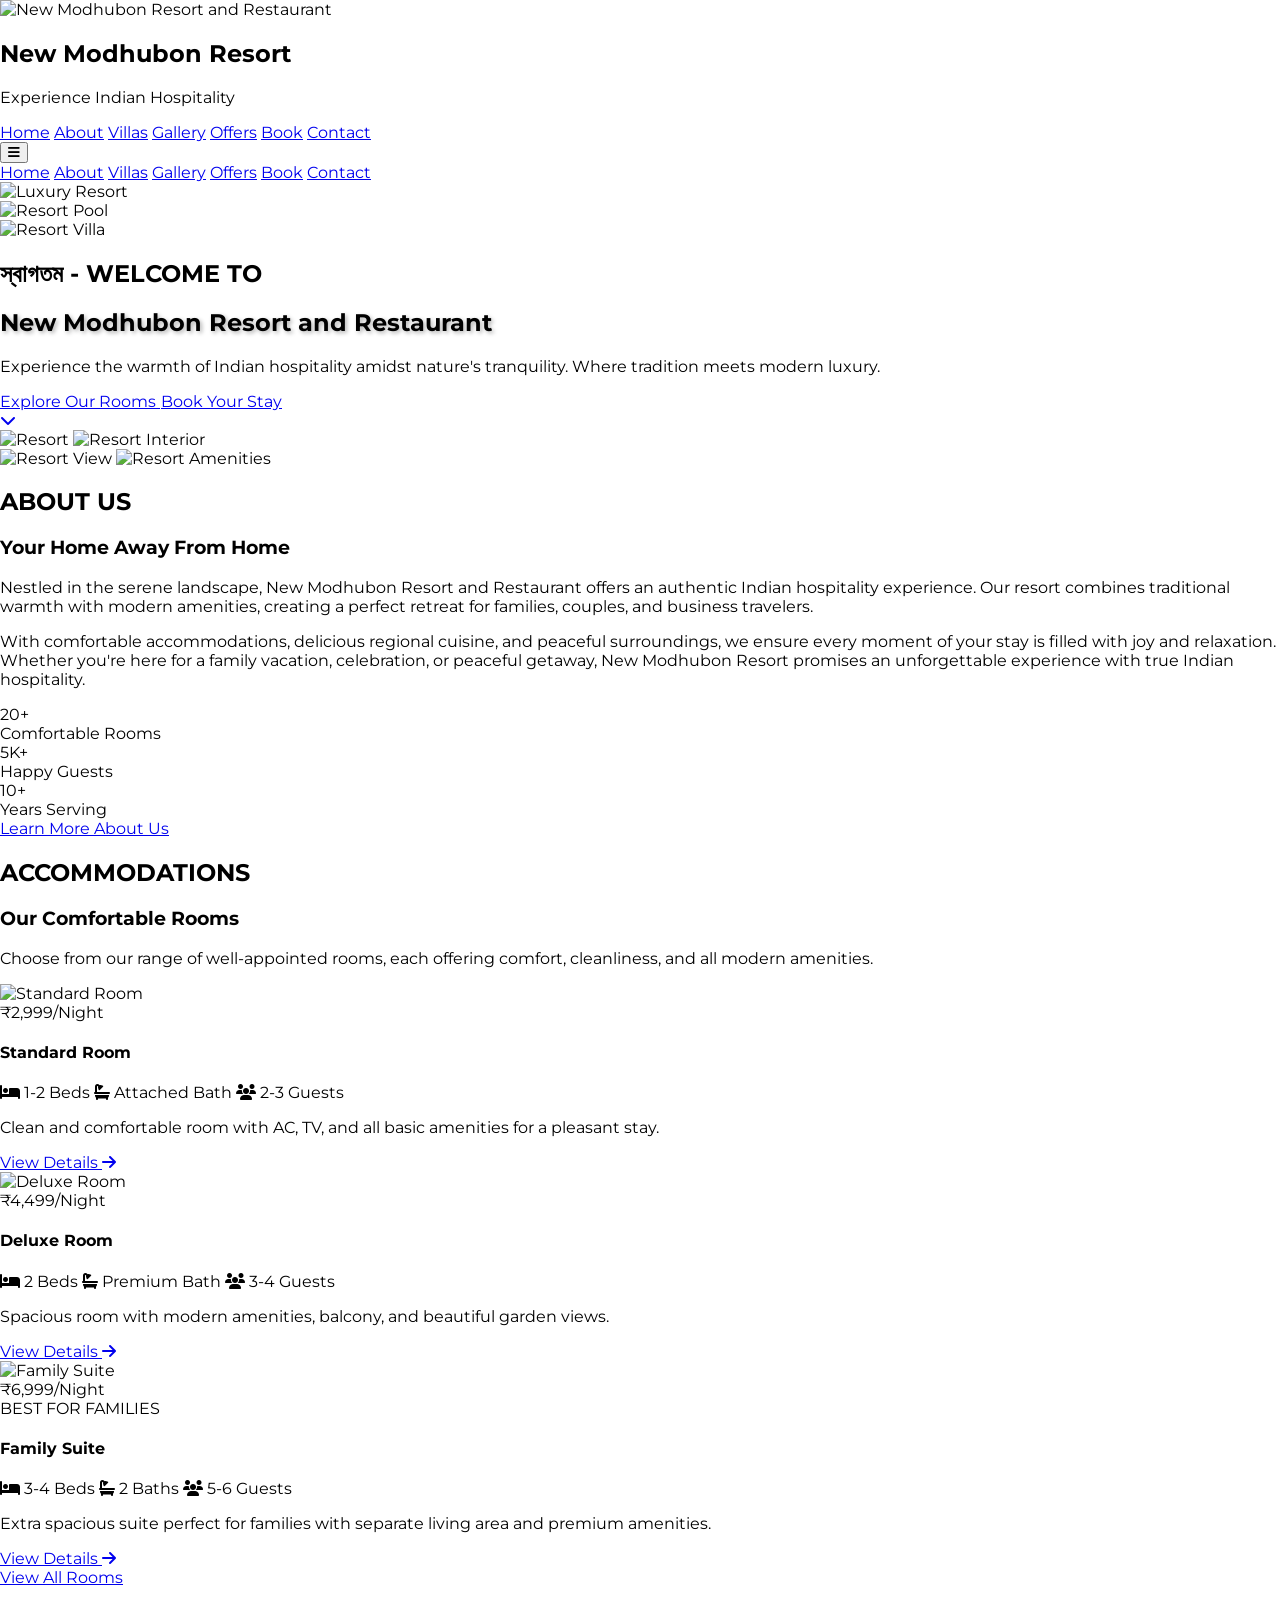
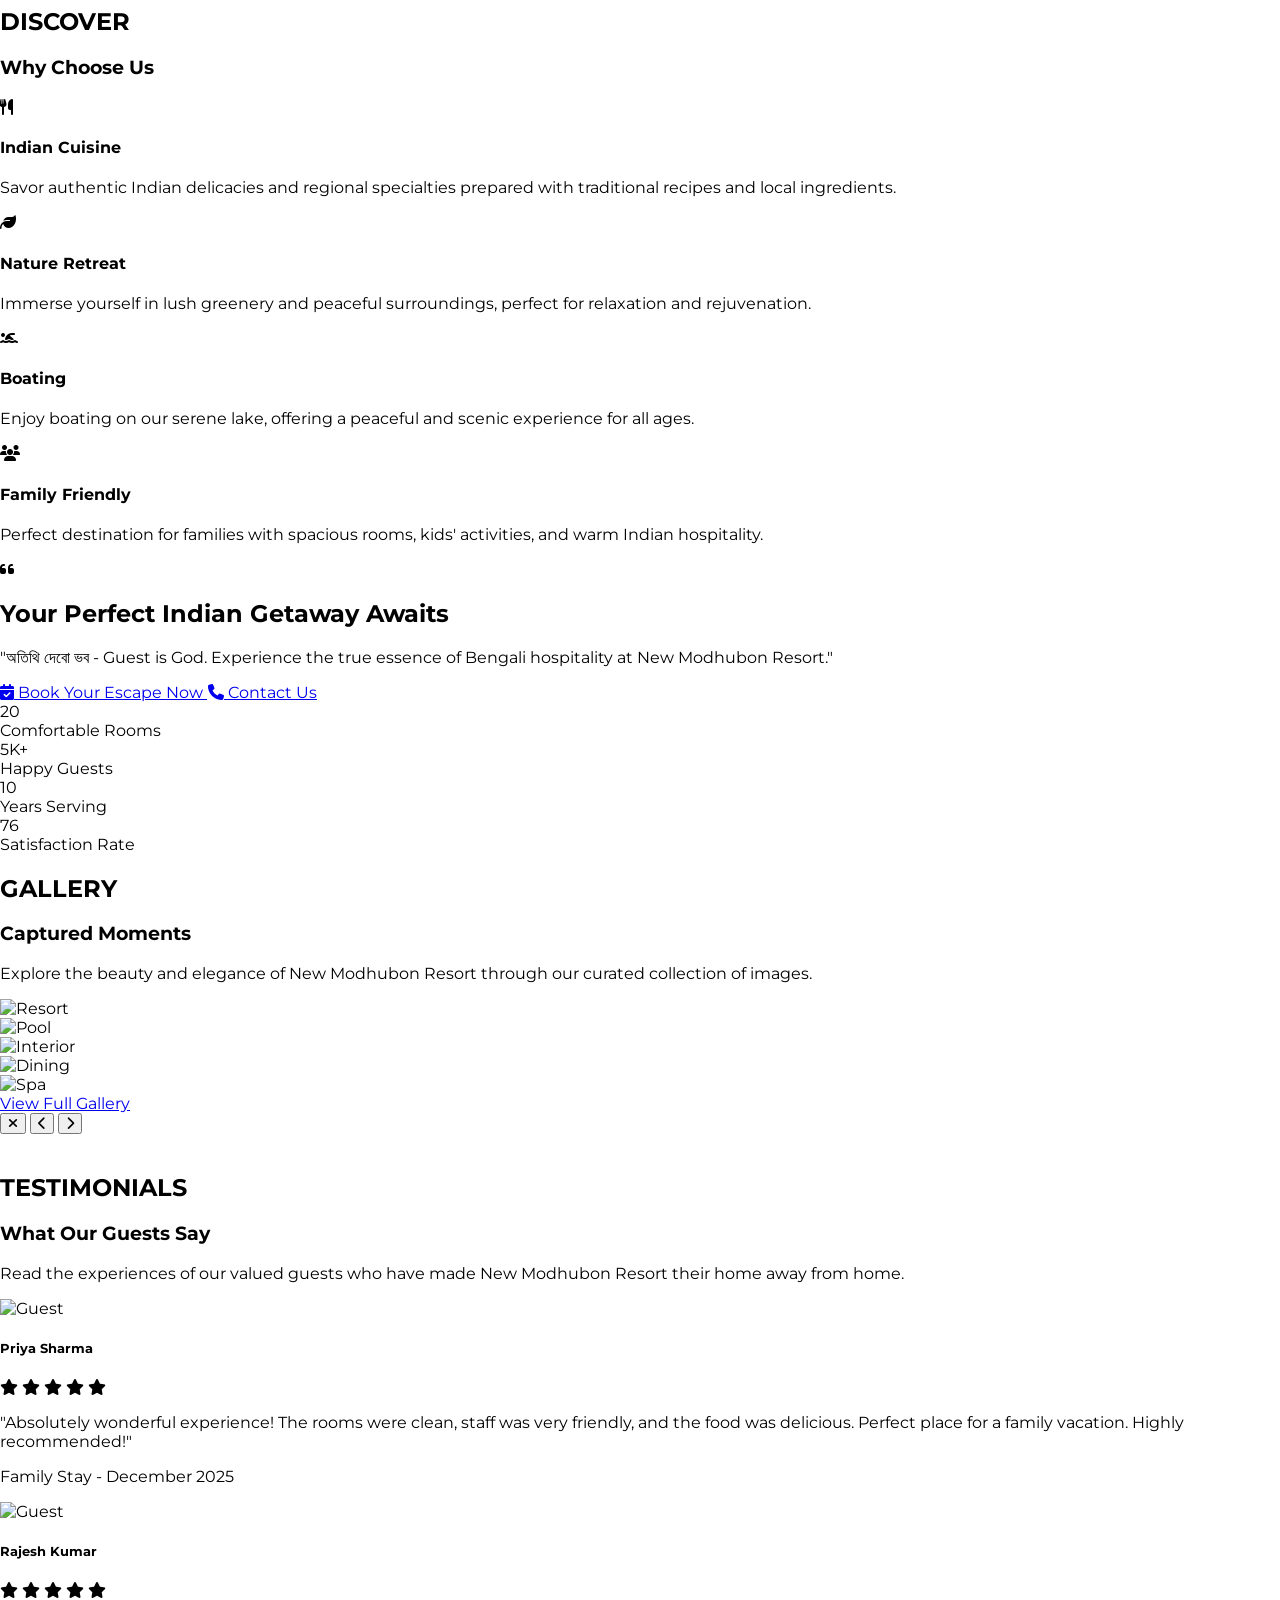
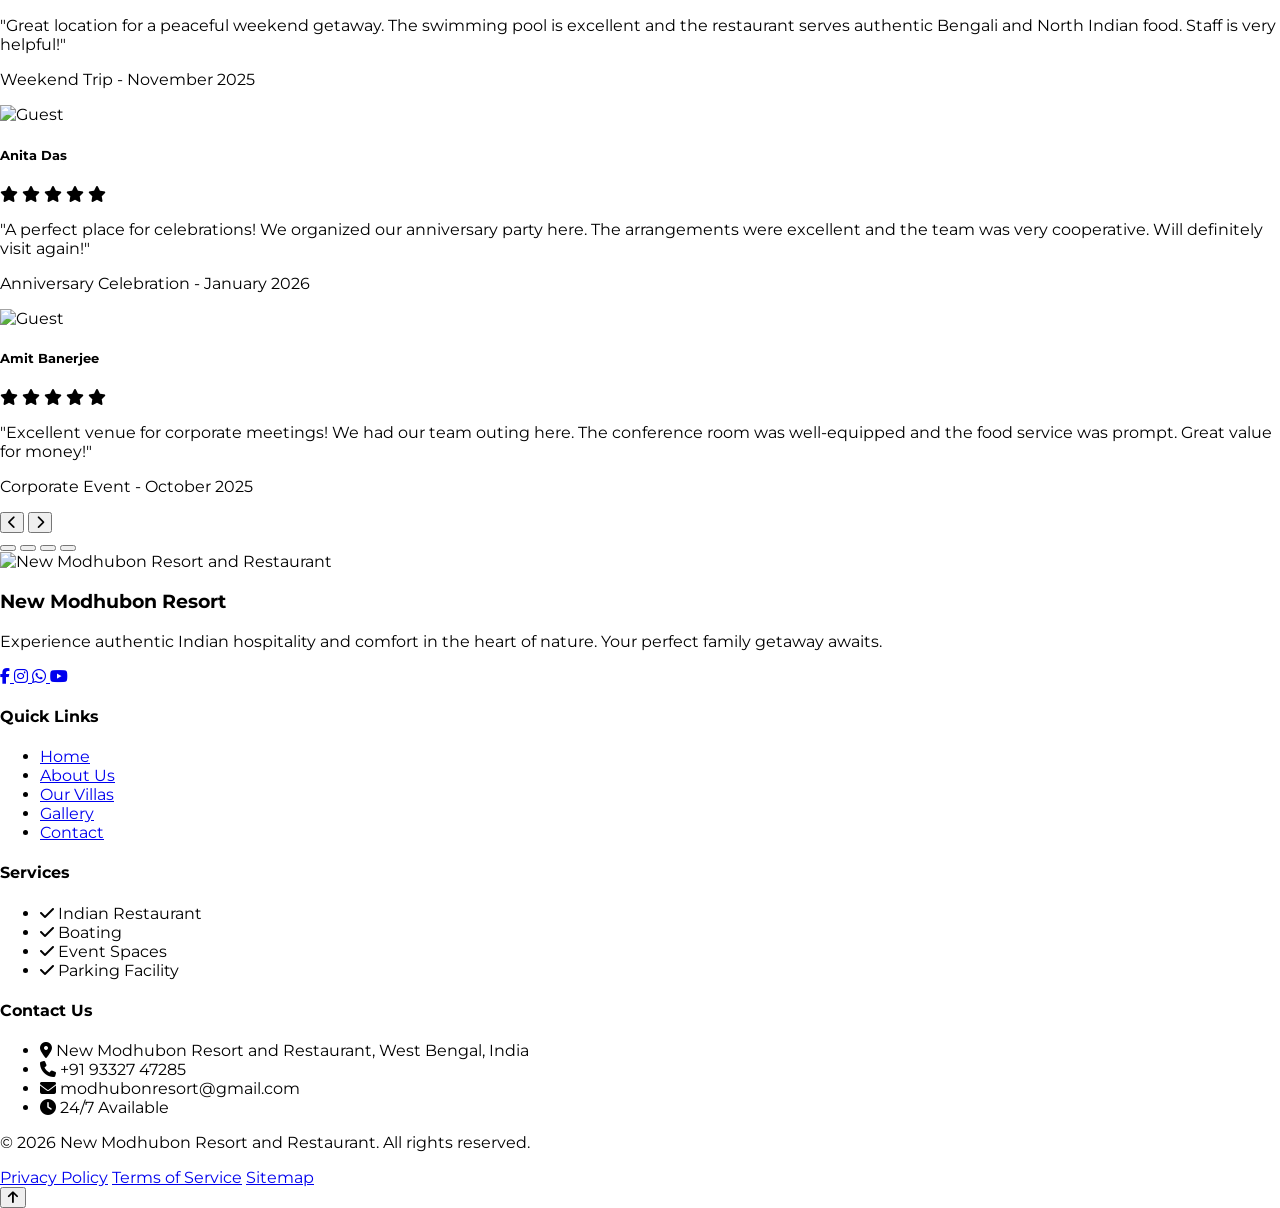
==== index.html @ d14b1fb0 "Initial commit" ====
<!DOCTYPE html>
<html lang="en">
<head>    <meta charset="UTF-8">
    <meta name="viewport" content="width=device-width, initial-scale=1.0">
    <meta name="description" content="New Modhubon Resort and Restaurant - Experience authentic Indian hospitality in West Bengal. Comfortable rooms, delicious cuisine, and peaceful surroundings for your perfect family getaway.">
    <meta name="keywords" content="Modhubon Resort and Restaurant, West Bengal Resort, Indian Resort, Family Resort, Restaurant, Accommodation, Holiday">
    <meta name="author" content="New Modhubon Resort and Restaurant">
    <title>New Modhubon Resort and Restaurant - Experience Indian Hospitality</title>
    
    <!-- Tailwind CSS CDN -->
    <script src="https://cdn.tailwindcss.com"></script>
    
    <!-- Google Fonts - Premium Fonts -->
    <link rel="preconnect" href="https://fonts.googleapis.com">
    <link rel="preconnect" href="https://fonts.gstatic.com" crossorigin>
    <link href="https://fonts.googleapis.com/css2?family=Playfair+Display:wght@400;500;600;700;800&family=Montserrat:wght@300;400;500;600;700&family=Cormorant+Garamond:wght@300;400;500;600;700&display=swap" rel="stylesheet">
    
    <!-- Font Awesome -->
    <link rel="stylesheet" href="https://cdnjs.cloudflare.com/ajax/libs/font-awesome/6.5.1/css/all.min.css">
      <!-- AOS Animation Library -->
    <link href="https://unpkg.com/aos@2.3.1/dist/aos.css" rel="stylesheet">
    
    <!-- Custom CSS -->
    <link rel="stylesheet" href="assets/css/custom.css">
    <link rel="stylesheet" href="style.css">
      <script>
        tailwind.config = {
            theme: {
                extend: {
                    colors: {
                        // Updated color scheme based on resort branding
                        primary: '#8B4513',      // Saddle Brown (Earth tone)
                        secondary: '#D2691E',    // Chocolate (Warm brown)
                        accent: '#DAA520',       // Goldenrod (Gold accent)
                        dark: '#654321',         // Dark Brown
                        light: '#F5DEB3',        // Wheat (Beige/Cream)
                        forest: '#228B22',       // Forest Green (Natural accent)
                    },
                    fontFamily: {
                        'display': ['Playfair Display', 'serif'],
                        'body': ['Montserrat', 'sans-serif'],
                        'elegant': ['Cormorant Garamond', 'serif'],
                    }
                }
            }
        }
    </script>
</head>
<body class="bg-gray-50">
    
    <!-- Preloader -->
    <div id="preloader" class="fixed inset-0 bg-gradient-to-br from-primary via-dark to-primary z-[100] flex items-center justify-center">
        <div class="text-center">
            <div class="relative">
                <div class="w-24 h-24 border-4 border-accent border-t-transparent rounded-full animate-spin mx-auto mb-6"></div>
                <div class="absolute inset-0 flex items-center justify-center">
                    <i class="fas fa-spa text-accent text-3xl animate-pulse"></i>
                </div>
            </div>
            <h2 class="font-display text-3xl text-accent mb-2">New Modhubon Resort and Restaurant</h2>
            <p class="text-white font-body">Loading your perfect escape...</p>
        </div>
    </div>
      <!-- Navigation -->
    <nav id="navbar" class="fixed w-full z-50 transition-all duration-300 overflow-hidden bg-dark bg-opacity-95 backdrop-blur-sm">
        <div class="w-full px-4 sm:px-6 lg:px-8">            <div class="flex items-center justify-between h-20 sm:h-24 max-w-7xl mx-auto"><!-- Logo -->                <div class="flex items-center space-x-2 sm:space-x-3">
                    <img src="img/NMB.jpeg" alt="New Modhubon Resort and Restaurant" class="h-16 sm:h-20 w-auto">
                    <div class="text-white">
                        <h1 class="font-display text-sm sm:text-base md:text-lg font-bold tracking-wide">New Modhubon Resort</h1>
                        <p class="text-xs font-light text-accent hidden sm:block">Experience Indian Hospitality</p>
                    </div>
                </div>
                  <!-- Desktop Menu -->
                <div class="hidden md:flex items-center space-x-8">
                    <a href="index.html#home" class="text-white hover:text-accent transition font-medium">Home</a>
                    <a href="index.html#about" class="text-white hover:text-accent transition font-medium">About</a>
                    <a href="index.html#explore" class="text-white hover:text-accent transition font-medium">Villas</a>
                    <a href="index.html#gallery" class="text-white hover:text-accent transition font-medium">Gallery</a>
                    <a href="offers.html" class="text-white hover:text-accent transition font-medium">Offers</a>
                    <a href="booking.html" class="text-white hover:text-accent transition font-medium">Book</a>
                    <a href="contact.html" data-open-contact class="text-white hover:text-accent transition font-medium">Contact</a>
                </div>
                
                <!-- Mobile Menu Button -->
                <div class="md:hidden">
                    <button id="mobile-menu-button" class="text-white focus:outline-none">
                        <i class="fas fa-bars text-2xl"></i>
                    </button>
                </div>
            </div>
        </div>        
        <!-- Mobile Menu -->
        <div id="mobile-menu" class="hidden md:hidden bg-dark bg-opacity-95 backdrop-blur-sm w-full">
            <div class="px-4 pt-2 pb-4 space-y-3 max-w-7xl mx-auto">
                <a href="index.html#home" class="block text-white hover:text-accent transition font-medium py-2">Home</a>
                <a href="index.html#about" class="block text-white hover:text-accent transition font-medium py-2">About</a>
                <a href="index.html#explore" class="block text-white hover:text-accent transition font-medium py-2">Villas</a>
                <a href="index.html#gallery" class="block text-white hover:text-accent transition font-medium py-2">Gallery</a>
                <a href="offers.html" class="block text-white hover:text-accent transition font-medium py-2">Offers</a>
                <a href="booking.html" class="block text-white hover:text-accent transition font-medium py-2">Book</a>
                <a href="contact.html" data-open-contact class="block text-white hover:text-accent transition font-medium py-2">Contact</a>
            </div>
        </div>
    </nav>

<!-- Hero Section -->
<section id="home" class="relative h-screen flex items-center justify-center overflow-hidden w-full">    <!-- Background Slider -->
    <div class="absolute inset-0 z-0 w-full">        <div class="hero-slider relative w-full h-full">
            <div class="hero-slide active absolute inset-0 transition-opacity duration-1000">
                <img src="img/NMB.jpeg" alt="Luxury Resort" class="w-full h-full object-cover">
                <div class="absolute inset-0 bg-black bg-opacity-40"></div>
            </div>
            <div class="hero-slide absolute inset-0 transition-opacity duration-1000 opacity-0">
                <img src="assets/4.jpg" alt="Resort Pool" class="w-full h-full object-cover">
                <div class="absolute inset-0 bg-black bg-opacity-40"></div>
            </div>
            <div class="hero-slide absolute inset-0 transition-opacity duration-1000 opacity-0">
                <img src="assets/5.jpg" alt="Resort Villa" class="w-full h-full object-cover">
                <div class="absolute inset-0 bg-black bg-opacity-40"></div>
            </div>
        </div>
    </div><!-- Hero Content -->
    <div class="relative z-10 text-center text-white px-4 sm:px-6 lg:px-8 max-w-5xl mx-auto w-full">        <div data-aos="fade-down">
            <h2 class="font-elegant text-accent text-sm sm:text-base md:text-lg mb-3 sm:mb-4 tracking-widest">স্বাগতম - WELCOME TO</h2>
        </div>        <div data-aos="fade-up" data-aos-delay="200">
            <h1 class="font-display text-3xl sm:text-4xl md:text-5xl lg:text-6xl font-bold mb-4 sm:mb-6 text-shadow leading-tight">
                New Modhubon Resort and Restaurant
            </h1>
        </div>
        <div data-aos="fade-up" data-aos-delay="400">
            <p class="font-body text-sm sm:text-base md:text-lg mb-6 sm:mb-
            
            8 text-gray-100 max-w-3xl mx-auto leading-relaxed px-2">
                Experience the warmth of Indian hospitality amidst nature's tranquility. Where tradition meets modern luxury.
            </p>
        </div>        <div data-aos="fade-up" data-aos-delay="600" class="flex flex-col sm:flex-row gap-3 sm:gap-4 justify-center items-center px-4">
            <a href="#explore" class="w-full sm:w-auto bg-accent text-dark px-6 sm:px-8 py-3 sm:py-4 rounded-full font-semibold text-base sm:text-lg hover:bg-yellow-500 transition transform hover:scale-105 shadow-xl">
                Explore Our Rooms
            </a>
            <a href="booking.html" class="w-full sm:w-auto glass-effect text-white px-6 sm:px-8 py-3 sm:py-4 rounded-full font-semibold text-base sm:text-lg hover:bg-white hover:text-dark transition transform hover:scale-105">
                Book Your Stay
            </a>
        </div>
    </div>
    
    <!-- Scroll Indicator -->
    <div class="absolute bottom-10 left-1/2 transform -translate-x-1/2 z-10 animate-bounce">
        <a href="#features" class="text-white">
            <i class="fas fa-chevron-down text-3xl"></i>
        </a>
    </div>
</section>

<!-- About Section -->
<section id="about" class="py-20 bg-light">
    <div class="max-w-7xl mx-auto px-4 sm:px-6 lg:px-8">
        <div class="grid grid-cols-1 lg:grid-cols-2 gap-12 items-center">            <!-- Image Grid -->
            <div class="relative" data-aos="fade-right">
                <div class="grid grid-cols-2 gap-4">
                    <div class="space-y-4">
                        <img src="assets/1.jpg" alt="Resort" class="rounded-lg shadow-lg w-full h-64 object-cover hover-scale">
                        <img src="assets/2.jpg" alt="Resort Interior" class="rounded-lg shadow-lg w-full h-80 object-cover hover-scale">
                    </div>
                    <div class="space-y-4 pt-8">
                        <img src="assets/5.jpg" alt="Resort View" class="rounded-lg shadow-lg w-full h-80 object-cover hover-scale">
                        <img src="assets/4.jpg" alt="Resort Amenities" class="rounded-lg shadow-lg w-full h-64 object-cover hover-scale">
                    </div>
                </div>
                <!-- Decorative Element -->
                <div class="absolute -bottom-6 -right-6 w-48 h-48 bg-accent opacity-20 rounded-full -z-10"></div>
            </div><!-- Content -->
            <div data-aos="fade-left">
                <h2 class="font-elegant text-accent text-lg sm:text-xl mb-3 tracking-widest">ABOUT US</h2>
                <h3 class="font-display text-3xl sm:text-4xl md:text-5xl text-dark font-bold mb-4 sm:mb-6">Your Home Away From Home</h3>
                <div class="w-24 h-1 bg-accent mb-4 sm:mb-6"></div>
                
                <p class="text-gray-700 text-base sm:text-lg leading-relaxed mb-4 sm:mb-6">
                    Nestled in the serene landscape, New Modhubon Resort and Restaurant offers an authentic Indian hospitality experience. Our resort combines traditional warmth with modern amenities, creating a perfect retreat for families, couples, and business travelers.
                </p>
                  <p class="text-gray-700 text-base sm:text-lg leading-relaxed mb-6 sm:mb-8">
                    With comfortable accommodations, delicious regional cuisine, and peaceful surroundings, we ensure every moment of your stay is filled with joy and relaxation. Whether you're here for a family vacation, celebration, or peaceful getaway, New Modhubon Resort promises an unforgettable experience with true Indian hospitality.
                </p>
                
                <!-- Stats -->
                <div class="grid grid-cols-3 gap-3 sm:gap-6 mb-6 sm:mb-8">
                    <div class="text-center">
                        <div class="font-display text-3xl sm:text-4xl text-accent font-bold mb-1 sm:mb-2">20+</div>
                        <div class="text-gray-600 font-medium text-xs sm:text-sm md:text-base">Comfortable Rooms</div>
                    </div>
                    <div class="text-center">
                        <div class="font-display text-3xl sm:text-4xl text-accent font-bold mb-1 sm:mb-2">5K+</div>
                        <div class="text-gray-600 font-medium text-xs sm:text-sm md:text-base">Happy Guests</div>
                    </div>
                    <div class="text-center">
                        <div class="font-display text-3xl sm:text-4xl text-accent font-bold mb-1 sm:mb-2">10+</div>
                        <div class="text-gray-600 font-medium text-xs sm:text-sm md:text-base">Years Serving</div>
                    </div>
                </div>
                
                <a href="about.html" class="inline-block bg-primary text-white px-6 sm:px-8 py-2 sm:py-3 rounded-full font-semibold text-sm sm:text-base hover:bg-dark transition transform hover:scale-105">
                    Learn More About Us
                </a>
            </div>
        </div>
    </div>
</section>

<!-- Villas Section -->
<section id="explore" class="py-20 bg-white">
    <div class="max-w-7xl mx-auto px-4 sm:px-6 lg:px-8">        <!-- Section Header -->
        <div class="text-center mb-16" data-aos="fade-up">
            <h2 class="font-elegant text-accent text-xl mb-3 tracking-widest">ACCOMMODATIONS</h2>
            <h3 class="font-display text-4xl md:text-5xl text-dark font-bold mb-4">Our Comfortable Rooms</h3>
            <div class="w-24 h-1 bg-accent mx-auto mb-6"></div>
            <p class="text-gray-600 text-lg max-w-3xl mx-auto">
                Choose from our range of well-appointed rooms, each offering comfort, cleanliness, and all modern amenities.
            </p>
        </div>
        
        <!-- Villas Grid -->
        <div class="grid grid-cols-1 md:grid-cols-2 lg:grid-cols-3 gap-8">            <!-- Villa 1 -->
            <div class="group rounded-lg overflow-hidden shadow-lg hover:shadow-2xl transition duration-300" data-aos="fade-up" data-aos-delay="100">
                <div class="relative overflow-hidden h-64">
                    <img src="assets/10.jpg" alt="Standard Room" class="w-full h-full object-cover group-hover:scale-110 transition duration-500">
                    <div class="absolute top-4 right-4 bg-accent text-dark px-4 py-2 rounded-full font-semibold">
                        ₹2,999/Night
                    </div>
                </div><div class="p-6 bg-white">
                    <h4 class="font-display text-xl sm:text-2xl text-dark mb-2">Standard Room</h4>
                    <div class="flex flex-wrap items-center text-gray-600 mb-4 gap-2 sm:gap-4 text-sm sm:text-base">
                        <span class="flex items-center"><i class="fas fa-bed text-accent mr-1 sm:mr-2"></i> 1-2 Beds</span>
                        <span class="flex items-center"><i class="fas fa-bath text-accent mr-1 sm:mr-2"></i> Attached Bath</span>
                        <span class="flex items-center"><i class="fas fa-users text-accent mr-1 sm:mr-2"></i> 2-3 Guests</span>
                    </div>
                    <p class="text-gray-600 mb-4 leading-relaxed text-sm sm:text-base">
                        Clean and comfortable room with AC, TV, and all basic amenities for a pleasant stay.
                    </p>
                    <a href="our-villas.html" class="inline-flex items-center text-primary font-semibold hover:text-accent transition text-sm sm:text-base">
                        View Details <i class="fas fa-arrow-right ml-2"></i>
                    </a>
                </div>
            </div>
              <!-- Villa 2 -->
            <div class="group rounded-lg overflow-hidden shadow-lg hover:shadow-2xl transition duration-300" data-aos="fade-up" data-aos-delay="200">
                <div class="relative overflow-hidden h-64">
                    <img src="assets/2.jpg" alt="Deluxe Room" class="w-full h-full object-cover group-hover:scale-110 transition duration-500">
                    <div class="absolute top-4 right-4 bg-accent text-dark px-4 py-2 rounded-full font-semibold">
                        ₹4,499/Night
                    </div>
                </div><div class="p-6 bg-white">
                    <h4 class="font-display text-xl sm:text-2xl text-dark mb-2">Deluxe Room</h4>
                    <div class="flex flex-wrap items-center text-gray-600 mb-4 gap-2 sm:gap-4 text-sm sm:text-base">
                        <span class="flex items-center"><i class="fas fa-bed text-accent mr-1 sm:mr-2"></i> 2 Beds</span>
                        <span class="flex items-center"><i class="fas fa-bath text-accent mr-1 sm:mr-2"></i> Premium Bath</span>
                        <span class="flex items-center"><i class="fas fa-users text-accent mr-1 sm:mr-2"></i> 3-4 Guests</span>
                    </div>
                    <p class="text-gray-600 mb-4 leading-relaxed text-sm sm:text-base">
                        Spacious room with modern amenities, balcony, and beautiful garden views.
                    </p>
                    <a href="our-villas.html" class="inline-flex items-center text-primary font-semibold hover:text-accent transition text-sm sm:text-base">
                        View Details <i class="fas fa-arrow-right ml-2"></i>
                    </a>
                </div>
            </div>
            
            <!-- Villa 3 -->
            <div class="group rounded-lg overflow-hidden shadow-lg hover:shadow-2xl transition duration-300" data-aos="fade-up" data-aos-delay="300">
                <div class="relative overflow-hidden h-64">
                    <img src="assets/8.jpg" alt="Family Suite" class="w-full h-full object-cover group-hover:scale-110 transition duration-500">
                    <div class="absolute top-4 right-4 bg-accent text-dark px-4 py-2 rounded-full font-semibold">
                        ₹6,999/Night
                    </div>
                    <div class="absolute top-4 left-4 bg-dark text-accent px-4 py-2 rounded-full font-semibold text-sm">
                        BEST FOR FAMILIES
                    </div>
                </div>                <div class="p-6 bg-white">
                    <h4 class="font-display text-xl sm:text-2xl text-dark mb-2">Family Suite</h4>
                    <div class="flex flex-wrap items-center text-gray-600 mb-4 gap-2 sm:gap-4 text-sm sm:text-base">
                        <span class="flex items-center"><i class="fas fa-bed text-accent mr-1 sm:mr-2"></i> 3-4 Beds</span>
                        <span class="flex items-center"><i class="fas fa-bath text-accent mr-1 sm:mr-2"></i> 2 Baths</span>
                        <span class="flex items-center"><i class="fas fa-users text-accent mr-1 sm:mr-2"></i> 5-6 Guests</span>
                    </div>
                    <p class="text-gray-600 mb-4 leading-relaxed text-sm sm:text-base">
                        Extra spacious suite perfect for families with separate living area and premium amenities.
                    </p>
                    <a href="our-villas.html" class="inline-flex items-center text-primary font-semibold hover:text-accent transition text-sm sm:text-base">
                        View Details <i class="fas fa-arrow-right ml-2"></i>
                    </a>
                </div>
            </div>
        </div>
          <!-- View All Button -->
        <div class="text-center mt-12" data-aos="fade-up">
            <a href="our-villas.html" class="inline-block bg-primary text-white px-10 py-4 rounded-full font-semibold text-lg hover:bg-dark transition transform hover:scale-105 shadow-lg">
                View All Rooms
            </a>
        </div>
    </div>
</section>

<!-- Packages moved to offers.html -->

<!-- Features Section -->
<section id="features" class="py-20 bg-white">
    <div class="max-w-7xl mx-auto px-4 sm:px-6 lg:px-8">
        <!-- Section Header -->
        <div class="text-center mb-16" data-aos="fade-up">
            <h2 class="font-elegant text-accent text-xl mb-3 tracking-widest">DISCOVER</h2>
            <h3 class="font-display text-4xl md:text-5xl text-dark font-bold mb-4">Why Choose Us</h3>
            <div class="w-24 h-1 bg-accent mx-auto"></div>
        </div>
        
        <!-- Features Grid -->
        <div class="grid grid-cols-1 md:grid-cols-2 lg:grid-cols-4 gap-8">            <!-- Feature 1 -->
            <div class="text-center p-6 rounded-lg hover:shadow-xl transition duration-300" data-aos="fade-up" data-aos-delay="100">
                <div class="w-20 h-20 bg-primary rounded-full flex items-center justify-center mx-auto mb-6 animate-float">
                    <i class="fas fa-utensils text-accent text-3xl"></i>
                </div>
                <h4 class="font-display text-2xl text-dark mb-3">Indian Cuisine</h4>
                <p class="text-gray-600 leading-relaxed">Savor authentic Indian delicacies and regional specialties prepared with traditional recipes and local ingredients.</p>
            </div>
            
            <!-- Feature 2 -->
            <div class="text-center p-6 rounded-lg hover:shadow-xl transition duration-300" data-aos="fade-up" data-aos-delay="200">
                <div class="w-20 h-20 bg-primary rounded-full flex items-center justify-center mx-auto mb-6 animate-float" style="animation-delay: 1s;">
                    <i class="fas fa-leaf text-accent text-3xl"></i>
                </div>
                <h4 class="font-display text-2xl text-dark mb-3">Nature Retreat</h4>
                <p class="text-gray-600 leading-relaxed">Immerse yourself in lush greenery and peaceful surroundings, perfect for relaxation and rejuvenation.</p>
            </div>
            
            <!-- Feature 3 -->
            <div class="text-center p-6 rounded-lg hover:shadow-xl transition duration-300" data-aos="fade-up" data-aos-delay="300">
                <div class="w-20 h-20 bg-primary rounded-full flex items-center justify-center mx-auto mb-6 animate-float" style="animation-delay: 2s;">
                    <i class="fas fa-swimmer text-accent text-3xl"></i>
                </div>
                <h4 class="font-display text-2xl text-dark mb-3">Boating</h4>
                <p class="text-gray-600 leading-relaxed">Enjoy boating on our serene lake, offering a peaceful and scenic experience for all ages.</p>
            </div>
            
            <!-- Feature 4 -->
            <div class="text-center p-6 rounded-lg hover:shadow-xl transition duration-300" data-aos="fade-up" data-aos-delay="400">
                <div class="w-20 h-20 bg-primary rounded-full flex items-center justify-center mx-auto mb-6 animate-float" style="animation-delay: 3s;">
                    <i class="fas fa-users text-accent text-3xl"></i>
                </div>
                <h4 class="font-display text-2xl text-dark mb-3">Family Friendly</h4>
                <p class="text-gray-600 leading-relaxed">Perfect destination for families with spacious rooms, kids' activities, and warm Indian hospitality.</p>
            </div>
        </div>
    </div>
</section>

<!-- CTA Section -->
<section id="cta" class="relative py-32 bg-fixed bg-cover bg-center" style="background-image: url('assets/4.jpg');">
    <div class="absolute inset-0 bg-dark opacity-80"></div>
    
    <div class="relative z-10 max-w-5xl mx-auto px-4 sm:px-6 lg:px-8 text-center text-white">
        <div data-aos="zoom-in">            <i class="fas fa-quote-left text-accent text-4xl mb-6"></i>            <h2 class="font-display text-4xl md:text-6xl font-bold mb-6 leading-tight">
                Your Perfect Indian Getaway Awaits
            </h2>            <p class="text-xl md:text-2xl text-gray-200 mb-8 font-elegant leading-relaxed">
                "অতিথি দেবো ভব - Guest is God. Experience the true essence of Bengali hospitality at New Modhubon Resort."
            </p>            <div class="flex flex-col sm:flex-row gap-6 justify-center items-center mt-12">
                <a href="booking.html" class="bg-accent text-dark px-10 py-4 rounded-full font-bold text-lg hover:bg-yellow-500 transition transform hover:scale-110 shadow-2xl">
                    <i class="fas fa-calendar-check mr-2"></i> Book Your Escape Now
                </a>
                <a href="contact.html" data-open-contact class="glass-effect text-white px-10 py-4 rounded-full font-bold text-lg hover:bg-white hover:text-dark transition transform hover:scale-110">
                    <i class="fas fa-phone mr-2"></i> Contact Us
                </a>
            </div>
        </div>
          <!-- Stats Counter -->
        <div class="grid grid-cols-2 md:grid-cols-4 gap-8 mt-20" data-aos="fade-up" data-aos-delay="200">
            <div class="text-center">
                <div class="font-display text-5xl font-bold text-accent mb-2 counter" data-target="20">0</div>
                <div class="text-gray-300 font-semibold">Comfortable Rooms</div>
            </div>
            <div class="text-center">
                <div class="font-display text-5xl font-bold text-accent mb-2"><span class="counter" data-target="5">0</span>K+</div>
                <div class="text-gray-300 font-semibold">Happy Guests</div>
            </div>
            <div class="text-center">
                <div class="font-display text-5xl font-bold text-accent mb-2 counter" data-target="10">0</div>
                <div class="text-gray-300 font-semibold">Years Serving</div>
            </div>
            <div class="text-center">
                <div class="font-display text-5xl font-bold text-accent mb-2 counter" data-target="95">0</div>
                <div class="text-gray-300 font-semibold">Satisfaction Rate</div>
            </div>
        </div>
    </div>
</section>

<!-- Gallery Preview Section -->
<section id="gallery" class="py-20 bg-white">
    <div class="max-w-7xl mx-auto px-4 sm:px-6 lg:px-8">
        <!-- Section Header -->
        <div class="text-center mb-16" data-aos="fade-up">
            <h2 class="font-elegant text-accent text-xl mb-3 tracking-widest">GALLERY</h2>
            <h3 class="font-display text-4xl md:text-5xl text-dark font-bold mb-4">Captured Moments</h3>
            <div class="w-24 h-1 bg-accent mx-auto mb-6"></div>            <p class="text-gray-600 text-lg max-w-3xl mx-auto">
                Explore the beauty and elegance of New Modhubon Resort through our curated collection of images.
            </p>
        </div>
          <!-- Gallery Grid -->
        <div class="grid grid-cols-2 md:grid-cols-4 gap-4" id="gallery-grid">
            <div class="col-span-2 row-span-2 overflow-hidden rounded-lg shadow-lg" data-aos="fade-up">
                <img src="assets/1.jpg" alt="Resort" class="gallery-image w-full h-full object-cover hover:scale-110 transition duration-500 cursor-pointer" data-index="0">
            </div>
            <div class="overflow-hidden rounded-lg shadow-lg" data-aos="fade-up" data-aos-delay="100">
                <img src="assets/9.jpg" alt="Pool" class="gallery-image w-full h-64 object-cover hover:scale-110 transition duration-500 cursor-pointer" data-index="1">
            </div>
            <div class="overflow-hidden rounded-lg shadow-lg" data-aos="fade-up" data-aos-delay="150">
                <img src="assets/11.jpeg" alt="Interior" class="gallery-image w-full h-64 object-cover hover:scale-110 transition duration-500 cursor-pointer" data-index="2">
            </div>
            <div class="overflow-hidden rounded-lg shadow-lg" data-aos="fade-up" data-aos-delay="200">
                <img src="assets/12.jpeg" alt="Dining" class="gallery-image w-full h-64 object-cover hover:scale-110 transition duration-500 cursor-pointer" data-index="3">
            </div>
            <div class="overflow-hidden rounded-lg shadow-lg" data-aos="fade-up" data-aos-delay="250">
                <img src="assets/13.jpeg" alt="Spa" class="gallery-image w-full h-64 object-cover hover:scale-110 transition duration-500 cursor-pointer" data-index="4">
            </div>
        </div>
          <!-- View All Button -->
        <div class="text-center mt-12" data-aos="fade-up">
            <a href="gallery.html" class="inline-block bg-primary text-white px-10 py-4 rounded-full font-semibold text-lg hover:bg-dark transition transform hover:scale-105 shadow-lg">
                View Full Gallery
            </a>
        </div>
    </div>
</section>

<!-- Lightbox Modal -->
<div id="lightbox" class="fixed inset-0 bg-black bg-opacity-95 z-[200] hidden items-center justify-center p-4">
    <button id="lightbox-close" class="absolute top-4 right-4 md:top-8 md:right-8 w-12 h-12 bg-white rounded-full hover:bg-accent transition z-10">
        <i class="fas fa-times text-dark text-xl"></i>
    </button>
    
    <button id="lightbox-prev" class="absolute left-4 top-1/2 -translate-y-1/2 w-12 h-12 bg-white bg-opacity-80 rounded-full hover:bg-accent transition z-10">
        <i class="fas fa-chevron-left text-dark text-xl"></i>
    </button>
    
    <button id="lightbox-next" class="absolute right-4 top-1/2 -translate-y-1/2 w-12 h-12 bg-white bg-opacity-80 rounded-full hover:bg-accent transition z-10">
        <i class="fas fa-chevron-right text-dark text-xl"></i>
    </button>
    
    <div class="max-w-7xl max-h-full w-full h-full flex flex-col items-center justify-center">
        <img id="lightbox-image" src="" alt="" class="max-w-full max-h-[80vh] object-contain rounded-lg shadow-2xl">
        <div class="mt-6 text-center">
            <p id="lightbox-caption" class="text-white text-xl font-semibold mb-2"></p>
            <p id="lightbox-counter" class="text-gray-300 text-sm"></p>
        </div>
    </div>
</div>

<!-- Contact Us Modal -->
<div id="contact-modal" class="fixed inset-0 bg-black bg-opacity-60 z-[300] hidden items-center justify-center p-4">
    <div class="w-full max-w-lg bg-white rounded-lg shadow-2xl p-6 relative">
        <button id="contact-modal-close" class="absolute top-4 right-4 w-10 h-10 bg-gray-100 rounded-full hover:bg-accent transition">
            <i class="fas fa-times text-dark"></i>
        </button>
        <h3 class="text-2xl font-display text-dark mb-4">Contact Us</h3>
        <form id="contact-modal-form" class="space-y-4">
            <div>
                <label class="block text-sm font-medium text-gray-700">Name</label>
                <input type="text" name="name" id="contact-name" required class="mt-1 block w-full border border-gray-300 rounded-md p-2" placeholder="Your name">
            </div>
            <div>
                <label class="block text-sm font-medium text-gray-700">Phone</label>
                <input type="tel" name="phone" id="contact-phone" required class="mt-1 block w-full border border-gray-300 rounded-md p-2" placeholder="Phone number">
            </div>
            <div>
                <label class="block text-sm font-medium text-gray-700">Enquiry</label>
                <textarea name="enquiry" id="contact-enquiry" required rows="4" class="mt-1 block w-full border border-gray-300 rounded-md p-2" placeholder="Write your enquiry here..."></textarea>
            </div>
            <div class="flex items-center justify-end space-x-3">
                <button type="button" id="contact-modal-cancel" class="px-4 py-2 rounded-full bg-gray-200 text-dark">Cancel</button>
                <button type="submit" id="contact-modal-submit" class="px-4 py-2 rounded-full bg-accent text-dark font-semibold">Submit</button>
            </div>
        </form>
        <div id="contact-thankyou" class="hidden text-center mt-4">
            <h4 class="text-xl font-semibold text-accent">Submit your enquiry</h4>
            <p class="text-gray-700 mt-2">Thank you! We will contact you soon.</p>
        </div>
    </div>
</div>

<!-- Testimonials Section -->
<section id="testimonials" class="py-20 bg-light">
    <div class="max-w-7xl mx-auto px-4 sm:px-6 lg:px-8">
        <!-- Section Header -->
        <div class="text-center mb-16" data-aos="fade-up">
            <h2 class="font-elegant text-accent text-xl mb-3 tracking-widest">TESTIMONIALS</h2>
            <h3 class="font-display text-4xl md:text-5xl text-dark font-bold mb-4">What Our Guests Say</h3>
            <div class="w-24 h-1 bg-accent mx-auto mb-6"></div>            <p class="text-gray-600 text-lg max-w-3xl mx-auto">
                Read the experiences of our valued guests who have made New Modhubon Resort their home away from home.
            </p>
        </div>
          <!-- Testimonials Slider -->
        <div class="relative max-w-4xl mx-auto">
            <div class="testimonials-container overflow-hidden">
                <div class="testimonials-slider flex transition-transform duration-500">                    <!-- Testimonial 1 -->
                    <div class="testimonial-slide min-w-full px-4">
                        <div class="bg-white p-8 md:p-12 rounded-xl shadow-lg hover:shadow-2xl transition duration-300" data-aos="fade-up">
                            <div class="flex items-center mb-6">
                                <img src="assets/profile.jpg" alt="Guest" class="w-20 h-20 rounded-full mr-4 object-cover">
                                <div>
                                    <h5 class="font-display text-2xl text-dark">Priya Sharma</h5>
                                    <div class="flex text-accent text-lg">
                                        <i class="fas fa-star"></i>
                                        <i class="fas fa-star"></i>
                                        <i class="fas fa-star"></i>
                                        <i class="fas fa-star"></i>
                                        <i class="fas fa-star"></i>
                                    </div>
                                </div>
                            </div>
                            <p class="text-gray-600 italic leading-relaxed mb-4 text-lg">
                                "Absolutely wonderful experience! The rooms were clean, staff was very friendly, and the food was delicious. Perfect place for a family vacation. Highly recommended!"
                            </p>
                            <p class="text-accent font-semibold">Family Stay - December 2025</p>
                        </div>
                    </div>
                    
                    <!-- Testimonial 2 -->
                    <div class="testimonial-slide min-w-full px-4">
                        <div class="bg-white p-8 md:p-12 rounded-xl shadow-lg hover:shadow-2xl transition duration-300" data-aos="fade-up" data-aos-delay="100">
                            <div class="flex items-center mb-6">
                                <img src="assets/profile.jpg" alt="Guest" class="w-20 h-20 rounded-full mr-4 object-cover">
                                <div>
                                    <h5 class="font-display text-2xl text-dark">Rajesh Kumar</h5>
                                    <div class="flex text-accent text-lg">
                                        <i class="fas fa-star"></i>
                                        <i class="fas fa-star"></i>
                                        <i class="fas fa-star"></i>
                                        <i class="fas fa-star"></i>
                                        <i class="fas fa-star"></i>
                                    </div>
                                </div>
                            </div>
                            <p class="text-gray-600 italic leading-relaxed mb-4 text-lg">
                                "Great location for a peaceful weekend getaway. The swimming pool is excellent and the restaurant serves authentic Bengali and North Indian food. Staff is very helpful!"
                            </p>
                            <p class="text-accent font-semibold">Weekend Trip - November 2025</p>
                        </div>
                    </div>
                    
                    <!-- Testimonial 3 -->
                    <div class="testimonial-slide min-w-full px-4">
                        <div class="bg-white p-8 md:p-12 rounded-xl shadow-lg hover:shadow-2xl transition duration-300" data-aos="fade-up" data-aos-delay="200">
                            <div class="flex items-center mb-6">
                                <img src="assets/profile.jpg" alt="Guest" class="w-20 h-20 rounded-full mr-4 object-cover">
                                <div>
                                    <h5 class="font-display text-2xl text-dark">Anita Das</h5>
                                    <div class="flex text-accent text-lg">
                                        <i class="fas fa-star"></i>
                                        <i class="fas fa-star"></i>
                                        <i class="fas fa-star"></i>
                                        <i class="fas fa-star"></i>
                                        <i class="fas fa-star"></i>
                                    </div>
                                </div>
                            </div>
                            <p class="text-gray-600 italic leading-relaxed mb-4 text-lg">
                                "A perfect place for celebrations! We organized our anniversary party here. The arrangements were excellent and the team was very cooperative. Will definitely visit again!"
                            </p>
                            <p class="text-accent font-semibold">Anniversary Celebration - January 2026</p>
                        </div>
                    </div>
                    
                    <!-- Testimonial 4 -->
                    <div class="testimonial-slide min-w-full px-4">
                        <div class="bg-white p-8 md:p-12 rounded-xl shadow-lg hover:shadow-2xl transition duration-300" data-aos="fade-up" data-aos-delay="300">
                            <div class="flex items-center mb-6">
                                <img src="assets/profile.jpg" alt="Guest" class="w-20 h-20 rounded-full mr-4 object-cover">
                                <div>
                                    <h5 class="font-display text-2xl text-dark">Amit Banerjee</h5>
                                    <div class="flex text-accent text-lg">
                                        <i class="fas fa-star"></i>
                                        <i class="fas fa-star"></i>
                                        <i class="fas fa-star"></i>
                                        <i class="fas fa-star"></i>
                                        <i class="fas fa-star"></i>
                                    </div>
                                </div>
                            </div>
                            <p class="text-gray-600 italic leading-relaxed mb-4 text-lg">
                                "Excellent venue for corporate meetings! We had our team outing here. The conference room was well-equipped and the food service was prompt. Great value for money!"
                            </p>
                            <p class="text-accent font-semibold">Corporate Event - October 2025</p>
                        </div>
                    </div>
                </div>
            </div>
            
            <!-- Navigation Buttons -->
            <button id="prevTestimonial" class="absolute left-0 top-1/2 -translate-y-1/2 -translate-x-4 md:-translate-x-12 w-12 h-12 bg-accent rounded-full shadow-lg hover:bg-yellow-500 transition z-10">
                <i class="fas fa-chevron-left text-dark"></i>
            </button>
            <button id="nextTestimonial" class="absolute right-0 top-1/2 -translate-y-1/2 translate-x-4 md:translate-x-12 w-12 h-12 bg-accent rounded-full shadow-lg hover:bg-yellow-500 transition z-10">
                <i class="fas fa-chevron-right text-dark"></i>
            </button>
            
            <!-- Dots Indicator -->
            <div class="flex justify-center mt-8 space-x-2">
                <button class="testimonial-dot w-3 h-3 rounded-full bg-accent transition" data-index="0"></button>
                <button class="testimonial-dot w-3 h-3 rounded-full bg-gray-300 transition" data-index="1"></button>
                <button class="testimonial-dot w-3 h-3 rounded-full bg-gray-300 transition" data-index="2"></button>
                <button class="testimonial-dot w-3 h-3 rounded-full bg-gray-300 transition" data-index="3"></button>
            </div>
        </div>
    </div>
</section>

    <!-- Footer -->
    <footer class="bg-dark text-white pt-16 pb-8">
        <div class="max-w-7xl mx-auto px-4 sm:px-6 lg:px-8">            <div class="grid grid-cols-1 md:grid-cols-4 gap-8 mb-8">                <!-- About -->                <div class="space-y-4">
                    <img src="img/NMB.jpeg" alt="New Modhubon Resort and Restaurant" class="h-14 sm:h-16 w-auto mb-4">
                    <h3 class="font-display text-xl sm:text-2xl text-accent">New Modhubon Resort</h3>
                    <p class="text-gray-300 text-sm leading-relaxed">
                        Experience authentic Indian hospitality and comfort in the heart of nature. Your perfect family getaway awaits.
                    </p>
                    <div class="flex flex-wrap gap-3 pt-4">
                        <a href="#" class="w-10 h-10 bg-accent rounded-full flex items-center justify-center hover:bg-yellow-500 transition">
                            <i class="fab fa-facebook-f text-dark"></i>
                        </a>
                        <a href="https://www.instagram.com/modhubon_resort/" class="w-10 h-10 bg-accent rounded-full flex items-center justify-center hover:bg-yellow-500 transition">
                            <i class="fab fa-instagram text-dark"></i>
                        </a>
                        <a href="#" class="w-10 h-10 bg-accent rounded-full flex items-center justify-center hover:bg-yellow-500 transition">
                            <i class="fab fa-whatsapp text-dark"></i>
                        </a>
                        <a href="#" class="w-10 h-10 bg-accent rounded-full flex items-center justify-center hover:bg-yellow-500 transition">
                            <i class="fab fa-youtube text-dark"></i>
                        </a>
                    </div>
                </div>
                
                <!-- Quick Links -->
                <div>
                    <h4 class="font-display text-xl text-accent mb-4">Quick Links</h4>
                    <ul class="space-y-2">
                        <li><a href="index.html#home" class="text-gray-300 hover:text-accent transition">Home</a></li>
                        <li><a href="index.html#about" class="text-gray-300 hover:text-accent transition">About Us</a></li>
                        <li><a href="index.html#explore" class="text-gray-300 hover:text-accent transition">Our Villas</a></li>
                        <li><a href="index.html#gallery" class="text-gray-300 hover:text-accent transition">Gallery</a></li>
                        <li><a href="contact.html" data-open-contact class="text-gray-300 hover:text-accent transition">Contact</a></li>
                    </ul>
                </div>
                  <!-- Services -->
                <div>
                    <h4 class="font-display text-xl text-accent mb-4">Services</h4>
                    <ul class="space-y-2">
                        <li class="text-gray-300 flex items-center"><i class="fas fa-check text-accent mr-2"></i> Indian Restaurant</li>
                        <li class="text-gray-300 flex items-center"><i class="fas fa-check text-accent mr-2"></i> Boating</li>
                        <li class="text-gray-300 flex items-center"><i class="fas fa-check text-accent mr-2"></i> Event Spaces</li>
                        <li class="text-gray-300 flex items-center"><i class="fas fa-check text-accent mr-2"></i> Parking Facility</li>
                    </ul>
                </div>
                  <!-- Contact Info -->
                <div>
                    <h4 class="font-display text-lg sm:text-xl text-accent mb-4">Contact Us</h4>
                    <ul class="space-y-3 text-sm sm:text-base">
                        <li class="text-gray-300 flex items-start">
                            <i class="fas fa-map-marker-alt text-accent mr-2 sm:mr-3 mt-1 flex-shrink-0"></i>
                            <span class="break-words">New Modhubon Resort and Restaurant, West Bengal, India</span>
                        </li>
                        <li class="text-gray-300 flex items-center">
                            <i class="fas fa-phone text-accent mr-2 sm:mr-3 flex-shrink-0"></i>
                            <span>+91 93327 47285</span>
                        </li>
                        <li class="text-gray-300 flex items-start">
                            <i class="fas fa-envelope text-accent mr-2 sm:mr-3 mt-1 flex-shrink-0"></i>
                            <span class="break-all">modhubonresort@gmail.com</span>
                        </li>
                        <li class="text-gray-300 flex items-center">
                            <i class="fas fa-clock text-accent mr-2 sm:mr-3 flex-shrink-0"></i>
                            <span>24/7 Available</span>
                        </li>
                    </ul>
                </div>
            </div>
              <!-- Bottom Bar -->
            <div class="border-t border-gray-700 pt-8 mt-8">
                <div class="flex flex-col md:flex-row justify-between items-center space-y-4 md:space-y-0 text-center md:text-left">
                    <p class="text-gray-400 text-xs sm:text-sm">
                        &copy; 2026 New Modhubon Resort and Restaurant. All rights reserved.
                    </p>
                    <div class="flex flex-wrap justify-center gap-4 sm:gap-6 text-xs sm:text-sm">
                        <a href="#" class="text-gray-400 hover:text-accent transition">Privacy Policy</a>
                        <a href="#" class="text-gray-400 hover:text-accent transition">Terms of Service</a>
                        <a href="#" class="text-gray-400 hover:text-accent transition">Sitemap</a>
                    </div>
                </div>
            </div>
        </div>
    </footer>
    
    <!-- Scroll to Top Button -->
    <button id="scrollToTop" class="fixed bottom-8 right-8 bg-accent text-dark w-12 h-12 rounded-full shadow-lg hidden hover:bg-yellow-500 transition transform hover:scale-110 z-40">
        <i class="fas fa-arrow-up"></i>
    </button>    <!-- AOS Animation Script -->
    <script src="https://unpkg.com/aos@2.3.1/dist/aos.js"></script>
    
    <!-- Custom JavaScript -->
    <script src="assets/js/custom.js"></script>
    <script src="script.js"></script>
</body>
</html>
---- style.css ----
/**
 * Madhubon Resort - Custom Styles
 * Additional styling and enhancements
 */

/* Color Variables */

:root {
    --color-primary: #8B4513;
    --color-secondary: #D2691E;
    --color-accent: #DAA520;
    --color-dark: #654321;
    --color-light: #F5DEB3;
    --color-forest: #228B22;
}

/* Base Styles */
* {
    scroll-behavior: smooth;
}

html, body {
    margin: 0;
    padding: 0;
    overflow-x: hidden;
    width: 100%;
    max-width: 100%;
}

body {
    font-family: 'Montserrat', sans-serif;
}

/* Animations */
.animate-float {
    animation: float 6s ease-in-out infinite;
}

@keyframes float {
    0%, 100% { transform: translateY(0px); }
    50% { transform: translateY(-20px); }
}

/* Utility Classes */
.gradient-overlay {
    background: linear-gradient(135deg, rgba(139, 69, 19, 0.85) 0%, rgba(210, 105, 30, 0.75) 100%);
}

.text-shadow {
    text-shadow: 2px 2px 4px rgba(0, 0, 0, 0.3);
}

.glass-effect {
    background: rgba(255, 255, 255, 0.1);
    backdrop-filter: blur(10px);
    border: 1px solid rgba(255, 255, 255, 0.2);
}

.hover-scale {
    transition: transform 0.3s ease;
}

.hover-scale:hover {
    transform: scale(1.05);
}

.nav-scrolled {
    background: rgba(101, 67, 33, 0.95);
    backdrop-filter: blur(10px);
    box-shadow: 0 4px 6px -1px rgba(0, 0, 0, 0.1);
}

/* Scroll offset for fixed navbar - section wise navigation */
section[id] {
    scroll-margin-top: 100px;
}

/* Preloader */

#preloader {
    transition: opacity 0.5s ease;
    background: linear-gradient(135deg, var(--color-primary) 0%, var(--color-dark) 100%);
}

/* Page Loader */

body:not(.loaded) {
    overflow: hidden;
}

body::before {
    content: '';
    position: fixed;
    top: 0;
    left: 0;
    width: 100%;
    height: 100%;
    background: linear-gradient(135deg, var(--color-primary) 0%, var(--color-dark) 100%);
    z-index: 9999;
    display: flex;
    align-items: center;
    justify-content: center;
    transition: opacity 0.5s ease, visibility 0.5s ease;
}

body.loaded::before {
    opacity: 0;
    visibility: hidden;
}

/* Enhanced Animations */

@keyframes fadeInUp {
    from {
        opacity: 0;
        transform: translateY(30px);
    }
    to {
        opacity: 1;
        transform: translateY(0);
    }
}

@keyframes fadeInDown {
    from {
        opacity: 0;
        transform: translateY(-30px);
    }
    to {
        opacity: 1;
        transform: translateY(0);
    }
}

@keyframes scaleIn {
    from {
        opacity: 0;
        transform: scale(0.9);
    }
    to {
        opacity: 1;
        transform: scale(1);
    }
}

.fade-in-up {
    animation: fadeInUp 0.8s ease-out;
}

.fade-in-down {
    animation: fadeInDown 0.8s ease-out;
}

.scale-in {
    animation: scaleIn 0.6s ease-out;
}

/* Custom Scrollbar */

::-webkit-scrollbar {
    width: 12px;
}

::-webkit-scrollbar-track {
    background: #f1f1f1;
}

::-webkit-scrollbar-thumb {
    background: var(--color-primary);
    border-radius: 6px;
    transition: background 0.3s ease;
}

::-webkit-scrollbar-thumb:hover {
    background: var(--color-accent);
}

/* Selection Color */

::selection {
    background: var(--color-accent);
    color: var(--color-dark);
}

::-moz-selection {
    background: var(--color-accent);
    color: var(--color-dark);
}

/* Enhanced Button Styles */

.btn-primary {
    position: relative;
    overflow: hidden;
    z-index: 1;
}

.btn-primary::before {
    content: '';
    position: absolute;
    top: 0;
    left: -100%;
    width: 100%;
    height: 100%;
    background: linear-gradient(90deg, transparent, rgba(255, 255, 255, 0.3), transparent);
    transition: left 0.5s ease;
    z-index: -1;
}

.btn-primary:hover::before {
    left: 100%;
}

/* Card Hover Effects */

.card-hover {
    transition: all 0.3s cubic-bezier(0.4, 0, 0.2, 1);
}

.card-hover:hover {
    transform: translateY(-10px);
    box-shadow: 0 20px 40px rgba(0, 0, 0, 0.2);
}

/* Image Zoom Effect */

.image-zoom {
    position: relative;
    overflow: hidden;
}

.image-zoom img {
    transition: transform 0.5s cubic-bezier(0.4, 0, 0.2, 1);
}

.image-zoom:hover img {
    transform: scale(1.1);
}

/* Gradient Text */

.gradient-text {
    background: linear-gradient(135deg, var(--color-primary) 0%, var(--color-accent) 100%);
    -webkit-background-clip: text;
    -webkit-text-fill-color: transparent;
    background-clip: text;
}

/* Decorative Elements */

.decorative-line {
    position: relative;
    display: inline-block;
}

.decorative-line::after {
    content: '';
    position: absolute;
    bottom: -10px;
    left: 0;
    width: 60px;
    height: 3px;
    background: var(--color-accent);
    border-radius: 2px;
}

/* Floating Animation */

@keyframes float-slow {
    0%,
    100% {
        transform: translateY(0) rotate(0deg);
    }
    50% {
        transform: translateY(-30px) rotate(5deg);
    }
}

.float-slow {
    animation: float-slow 8s ease-in-out infinite;
}

/* Pulse Animation */

@keyframes pulse {
    0%,
    100% {
        opacity: 1;
        transform: scale(1);
    }
    50% {
        opacity: 0.8;
        transform: scale(1.05);
    }
}

.pulse {
    animation: pulse 2s ease-in-out infinite;
}

/* Shimmer Effect */

@keyframes shimmer {
    0% {
        background-position: -1000px 0;
    }
    100% {
        background-position: 1000px 0;
    }
}

.shimmer {
    background: linear-gradient(90deg, #f0f0f0 25%, #e0e0e0 50%, #f0f0f0 75%);
    background-size: 1000px 100%;
    animation: shimmer 2s infinite;
}

/* Enhanced Shadow */

.shadow-luxury {
    box-shadow: 0 10px 40px rgba(139, 69, 19, 0.2), 0 5px 15px rgba(218, 165, 32, 0.1);
}

/* Backdrop Blur Enhancement */

.backdrop-blur-strong {
    backdrop-filter: blur(20px);
    -webkit-backdrop-filter: blur(20px);
}

/* Text Reveal Animation */

.text-reveal {
    position: relative;
    overflow: hidden;
}

.text-reveal::before {
    content: '';
    position: absolute;
    top: 0;
    left: -100%;
    width: 100%;
    height: 100%;
    background: var(--color-accent);
    animation: reveal 1.5s ease forwards;
}

@keyframes reveal {
    0% {
        left: -100%;
    }
    50% {
        left: 0;
    }
    100% {
        left: 100%;
    }
}

/* Form Input Focus Effects */

input:focus,
textarea:focus,
select:focus {
    border-color: var(--color-accent) !important;
    box-shadow: 0 0 0 3px rgba(218, 165, 32, 0.1) !important;
}

/* Responsive Typography */

@media (max-width: 768px) {
    .hero-title {
        font-size: 2.5rem;
    }
    .section-title {
        font-size: 2rem;
    }
}

/* Loading Spinner */

.loader {
    border: 4px solid #f3f3f3;
    border-top: 4px solid var(--color-accent);
    border-radius: 50%;
    width: 50px;
    height: 50px;
    animation: spin 1s linear infinite;
}

@keyframes spin {
    0% {
        transform: rotate(0deg);
    }
    100% {
        transform: rotate(360deg);
    }
}

/* Contact Modal Styles */
#contact-modal {
    display: none;
}
#contact-modal.flex, #contact-modal.items-center {
    display: flex;
}
#contact-modal .max-w-lg {
    max-width: 32rem;
}
#contact-modal form input,
#contact-modal form textarea {
    outline: none;
}
#contact-modal .bg-accent {
    background-color: var(--color-accent) !important;
}
#contact-modal .text-dark {
    color: var(--color-dark) !important;
}
#contact-thankyou h4 {
    color: var(--color-accent);
}

/* Tooltip */

.tooltip {
    position: relative;
}

.tooltip::after {
    content: attr(data-tooltip);
    position: absolute;
    bottom: 100%;
    left: 50%;
    transform: translateX(-50%);
    padding: 8px 12px;
    background: var(--color-dark);
    color: var(--color-accent);
    border-radius: 6px;
    font-size: 14px;
    white-space: nowrap;
    opacity: 0;
    pointer-events: none;
    transition: opacity 0.3s ease;
}

.tooltip:hover::after {
    opacity: 1;
}

/* Booking Form Styles */
.booking {
    margin: 0 auto;
    padding: 2rem 0;
}

.booking-grid {
    display: grid;
    grid-template-columns: 1fr 1fr;
    gap: 2rem;
    align-items: start;
}

@media (max-width: 768px) {
    .booking-grid {
        grid-template-columns: 1fr;
    }
}

.form-card {
    background: white;
    padding: 2rem;
    border-radius: 12px;
    box-shadow: 0 4px 6px rgba(0, 0, 0, 0.1);
}

.form-card h3 {
    margin-bottom: 1.5rem;
    color: var(--color-dark);
}

.form-row {
    display: grid;
    grid-template-columns: 1fr 1fr;
    gap: 1rem;
    margin-bottom: 1rem;
}

@media (max-width: 768px) {
    .form-row {
        grid-template-columns: 1fr;
    }
}

.form-row input,
.form-row select,
.form-row textarea {
    padding: 0.75rem;
    border: 2px solid #ddd;
    border-radius: 6px;
    font-family: 'Montserrat', sans-serif;
    font-size: 1rem;
    transition: all 0.3s ease;
}

.form-row input:focus,
.form-row select:focus,
.form-row textarea:focus {
    outline: none;
    border-color: var(--color-accent);
    box-shadow: 0 0 0 3px rgba(218, 165, 32, 0.1);
    background-color: #fafaf5;
}

.form-row textarea {
    grid-column: 1 / -1;
    min-height: 120px;
    resize: vertical;
}

.btn {
    padding: 0.75rem 2rem;
    border: none;
    border-radius: 6px;
    font-family: 'Montserrat', sans-serif;
    font-size: 1rem;
    font-weight: 600;
    cursor: pointer;
    transition: all 0.3s ease;
}

.btn-cta {
    background: linear-gradient(135deg, var(--color-primary) 0%, var(--color-secondary) 100%);
    color: white;
}

.btn-cta:hover {
    background: linear-gradient(135deg, var(--color-secondary) 0%, var(--color-primary) 100%);
    transform: translateY(-2px);
    box-shadow: 0 6px 12px rgba(139, 69, 19, 0.3);
}

.booking-info {
    background: linear-gradient(135deg, rgba(139, 69, 19, 0.05) 0%, rgba(210, 105, 30, 0.05) 100%);
    padding: 2rem;
    border-radius: 12px;
    border-left: 4px solid var(--color-accent);
}

.booking-info h4 {
    color: var(--color-dark);
    margin-bottom: 1rem;
}

.booking-info p {
    color: #555;
    line-height: 1.6;
}

#formMsg {
    font-weight: 600;
    padding: 0.5rem 0;
}

/* Print Styles */

@media print {
    nav,
    footer,
    .no-print {
        display: none;
    }
}
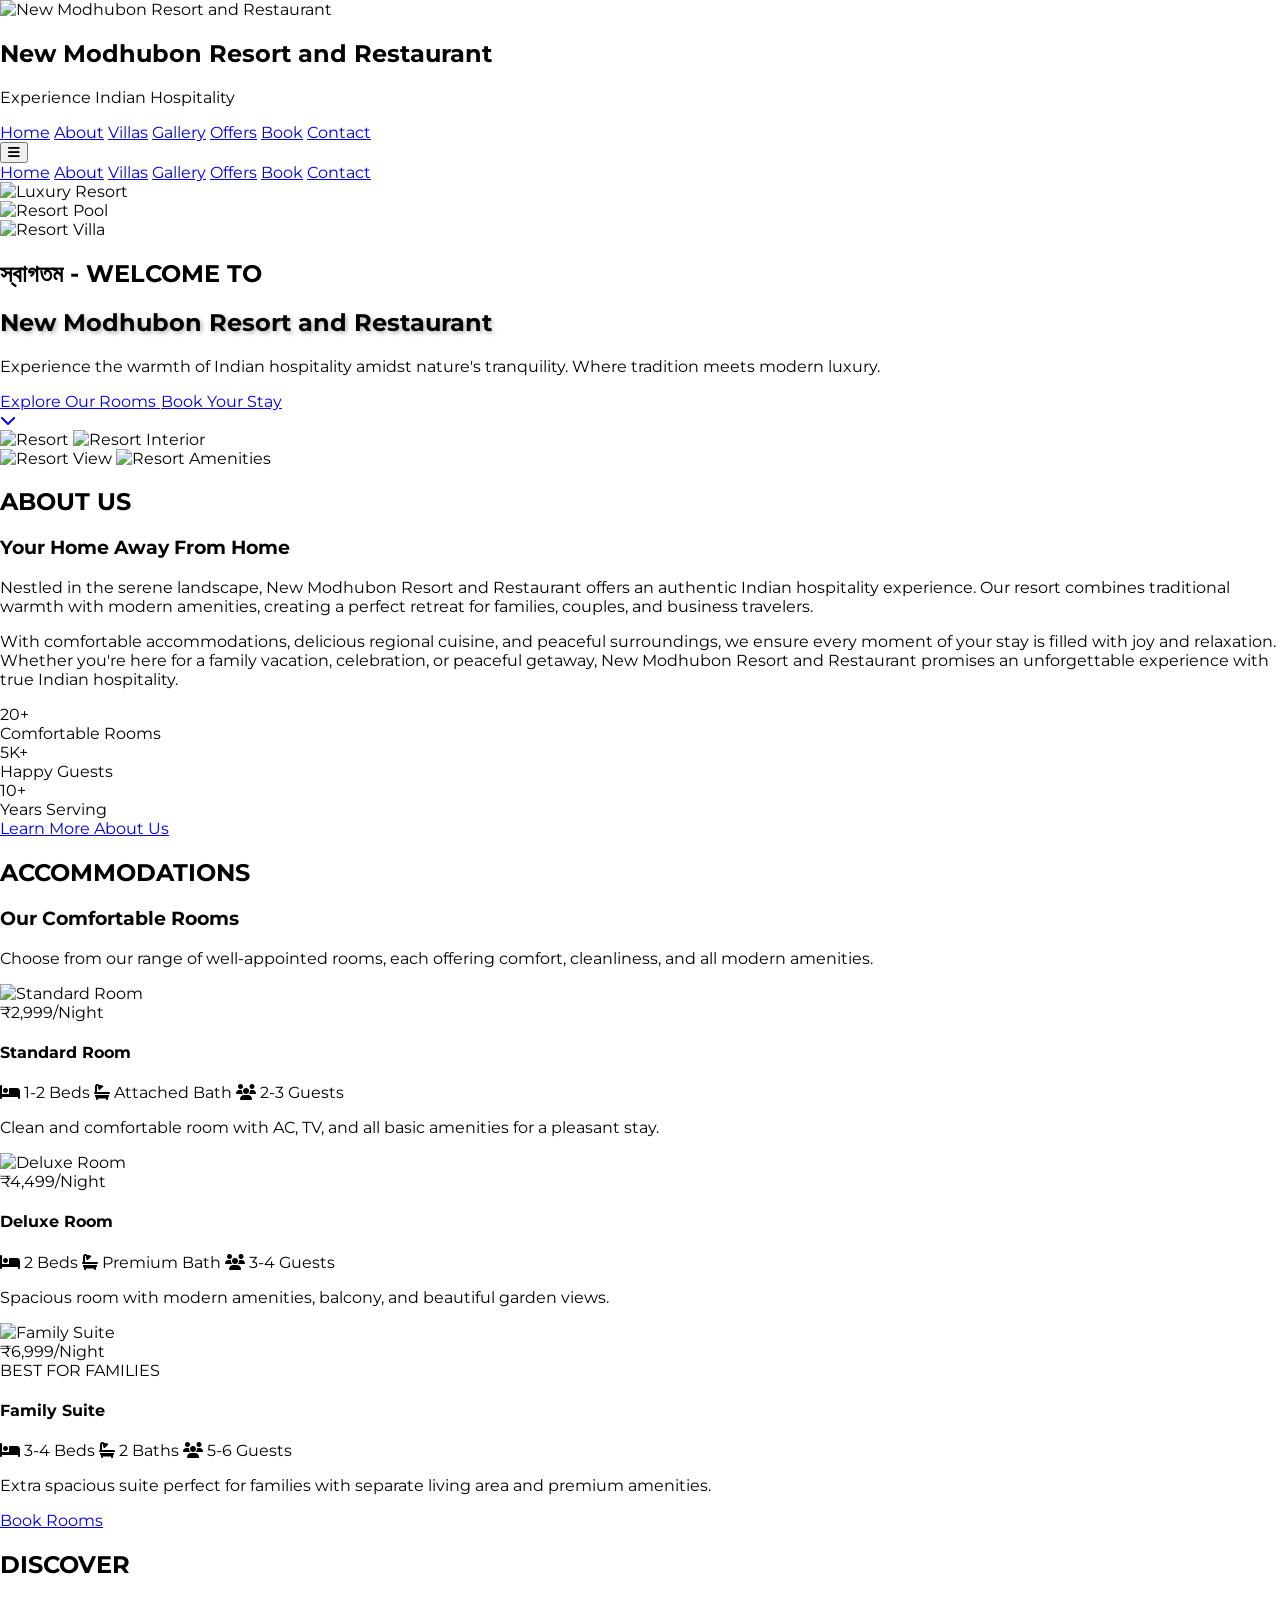
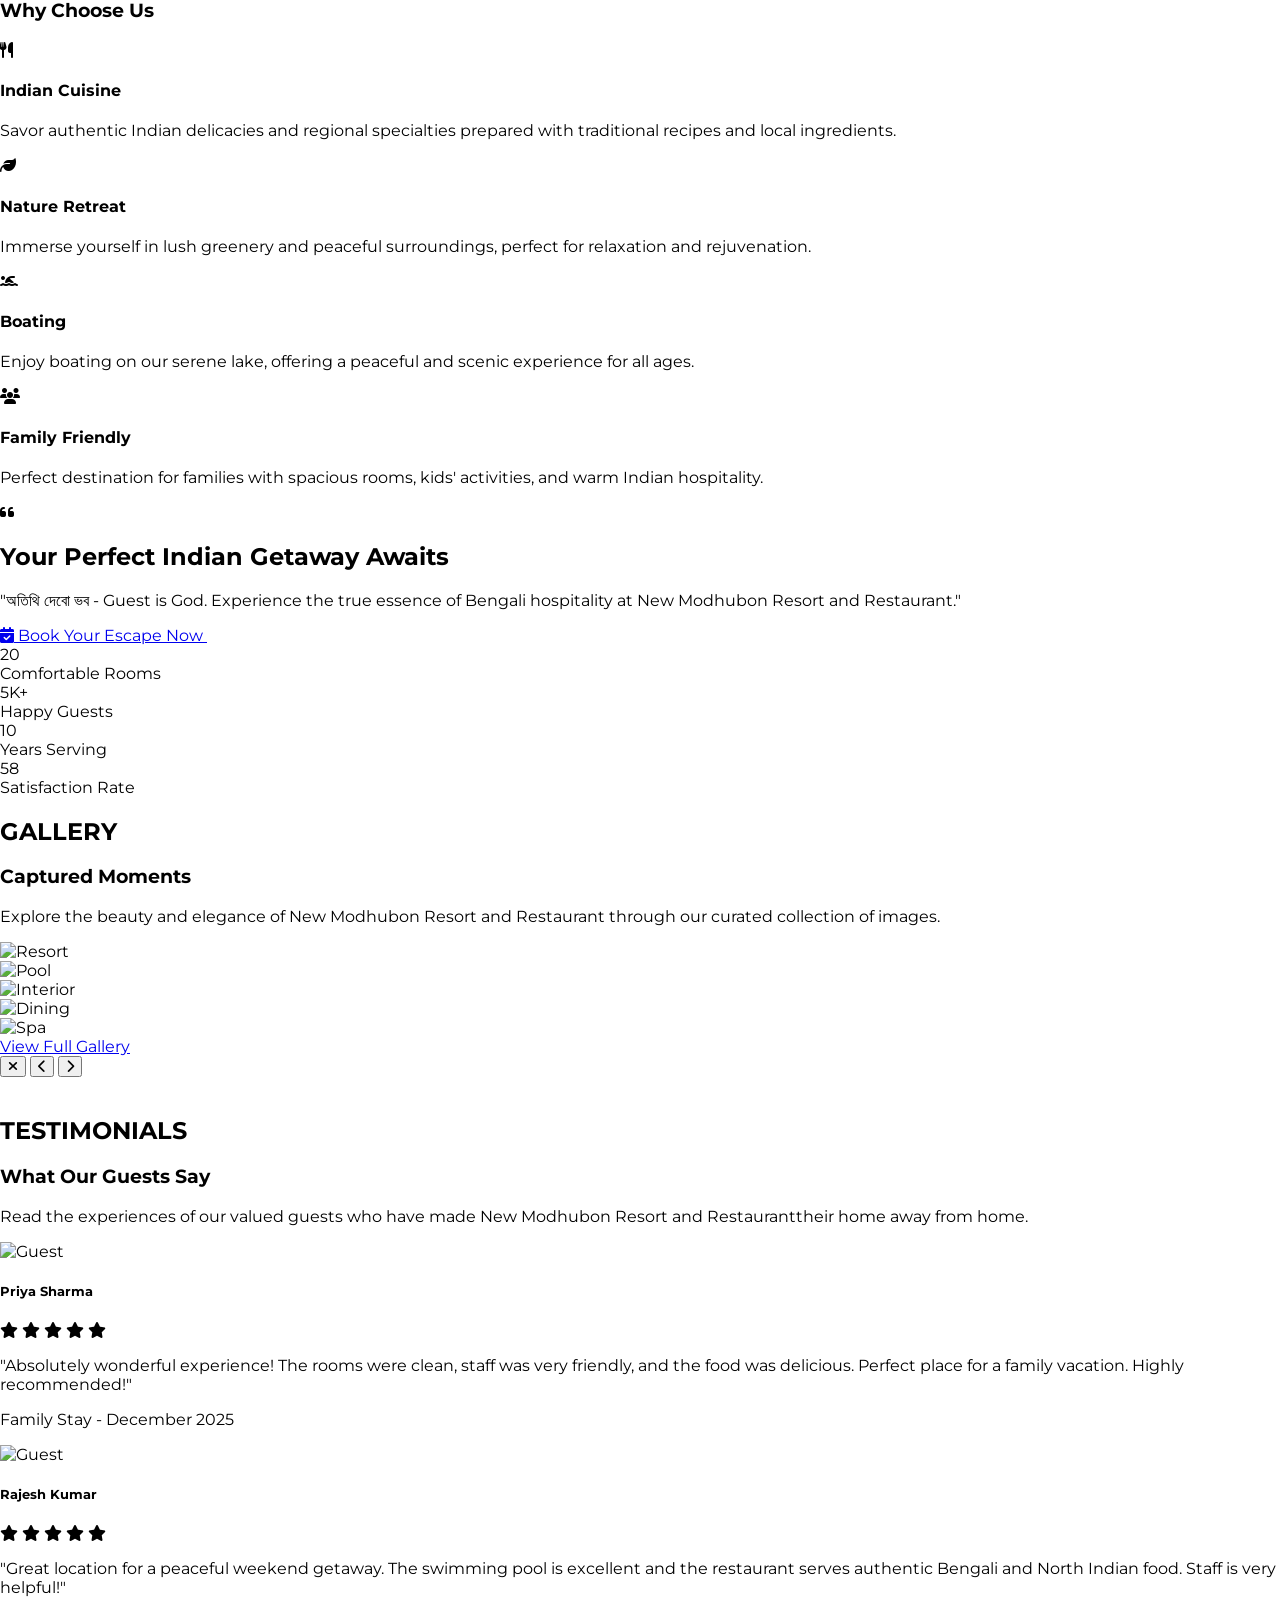
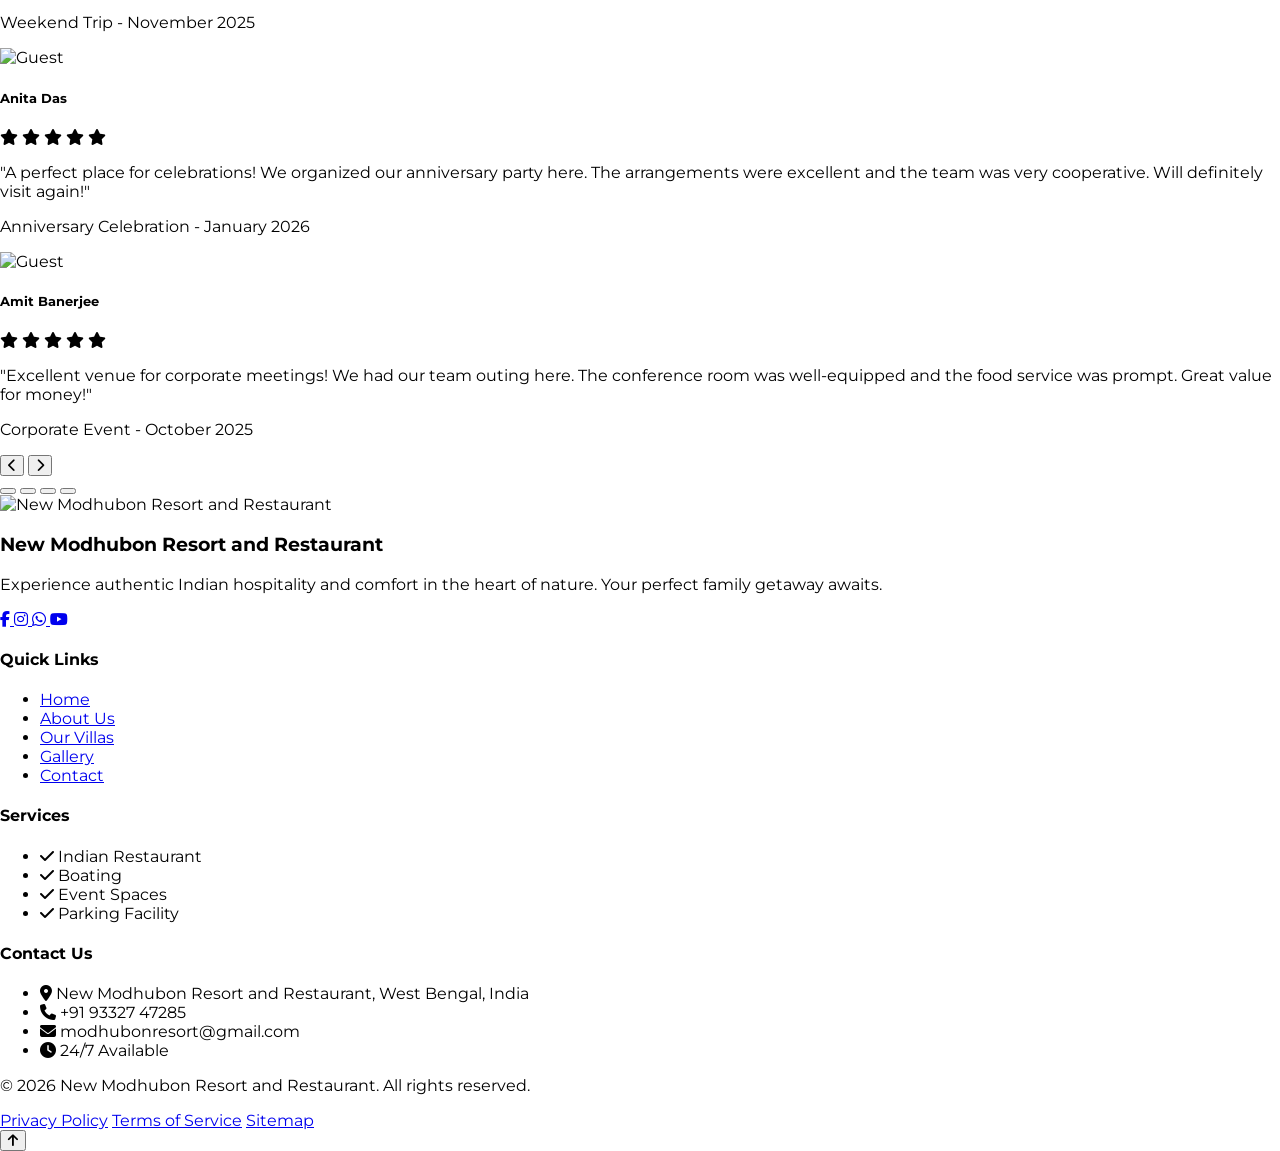
==== commit 38e6bc02: "Update index.html" ====
--- a/index.html
+++ b/index.html
@@ -66,7 +66,7 @@
         <div class="w-full px-4 sm:px-6 lg:px-8">            <div class="flex items-center justify-between h-20 sm:h-24 max-w-7xl mx-auto"><!-- Logo -->                <div class="flex items-center space-x-2 sm:space-x-3">
                     <img src="img/NMB.jpeg" alt="New Modhubon Resort and Restaurant" class="h-16 sm:h-20 w-auto">
                     <div class="text-white">
-                        <h1 class="font-display text-sm sm:text-base md:text-lg font-bold tracking-wide">New Modhubon Resort</h1>
+                        <h1 class="font-display text-sm sm:text-base md:text-lg font-bold tracking-wide">New Modhubon Resort and Restaurant</h1>
                         <p class="text-xs font-light text-accent hidden sm:block">Experience Indian Hospitality</p>
                     </div>
                 </div>
@@ -107,15 +107,15 @@
 <section id="home" class="relative h-screen flex items-center justify-center overflow-hidden w-full">    <!-- Background Slider -->
     <div class="absolute inset-0 z-0 w-full">        <div class="hero-slider relative w-full h-full">
             <div class="hero-slide active absolute inset-0 transition-opacity duration-1000">
-                <img src="img/NMB.jpeg" alt="Luxury Resort" class="w-full h-full object-cover">
+                <img src="img/IMG_0001.JPG" alt="Luxury Resort" class="w-full h-full object-cover">
                 <div class="absolute inset-0 bg-black bg-opacity-40"></div>
             </div>
             <div class="hero-slide absolute inset-0 transition-opacity duration-1000 opacity-0">
-                <img src="assets/4.jpg" alt="Resort Pool" class="w-full h-full object-cover">
+                <img src="img/IMG_0003.JPG" alt="Resort Pool" class="w-full h-full object-cover">
                 <div class="absolute inset-0 bg-black bg-opacity-40"></div>
             </div>
             <div class="hero-slide absolute inset-0 transition-opacity duration-1000 opacity-0">
-                <img src="assets/5.jpg" alt="Resort Villa" class="w-full h-full object-cover">
+                <img src="img/IMG_0005.JPG" alt="Resort Villa" class="w-full h-full object-cover">
                 <div class="absolute inset-0 bg-black bg-opacity-40"></div>
             </div>
         </div>
@@ -158,12 +158,12 @@
             <div class="relative" data-aos="fade-right">
                 <div class="grid grid-cols-2 gap-4">
                     <div class="space-y-4">
-                        <img src="assets/1.jpg" alt="Resort" class="rounded-lg shadow-lg w-full h-64 object-cover hover-scale">
-                        <img src="assets/2.jpg" alt="Resort Interior" class="rounded-lg shadow-lg w-full h-80 object-cover hover-scale">
+                        <img src="img/IMG_0003.JPG" alt="Resort" class="rounded-lg shadow-lg w-full h-64 object-cover hover-scale">
+                        <img src="img/IMG_0005.JPG" alt="Resort Interior" class="rounded-lg shadow-lg w-full h-80 object-cover hover-scale">
                     </div>
                     <div class="space-y-4 pt-8">
-                        <img src="assets/5.jpg" alt="Resort View" class="rounded-lg shadow-lg w-full h-80 object-cover hover-scale">
-                        <img src="assets/4.jpg" alt="Resort Amenities" class="rounded-lg shadow-lg w-full h-64 object-cover hover-scale">
+                        <img src="img/IMG_0018.JPG" alt="Resort View" class="rounded-lg shadow-lg w-full h-80 object-cover hover-scale">
+                        <img src="img/IMG_0001.JPG" alt="Resort Amenities" class="rounded-lg shadow-lg w-full h-64 object-cover hover-scale">
                     </div>
                 </div>
                 <!-- Decorative Element -->
@@ -178,7 +178,7 @@
                     Nestled in the serene landscape, New Modhubon Resort and Restaurant offers an authentic Indian hospitality experience. Our resort combines traditional warmth with modern amenities, creating a perfect retreat for families, couples, and business travelers.
                 </p>
                   <p class="text-gray-700 text-base sm:text-lg leading-relaxed mb-6 sm:mb-8">
-                    With comfortable accommodations, delicious regional cuisine, and peaceful surroundings, we ensure every moment of your stay is filled with joy and relaxation. Whether you're here for a family vacation, celebration, or peaceful getaway, New Modhubon Resort promises an unforgettable experience with true Indian hospitality.
+                    With comfortable accommodations, delicious regional cuisine, and peaceful surroundings, we ensure every moment of your stay is filled with joy and relaxation. Whether you're here for a family vacation, celebration, or peaceful getaway, New Modhubon Resort and Restaurant promises an unforgettable experience with true Indian hospitality.
                 </p>
                 
                 <!-- Stats -->
@@ -221,7 +221,7 @@
         <div class="grid grid-cols-1 md:grid-cols-2 lg:grid-cols-3 gap-8">            <!-- Villa 1 -->
             <div class="group rounded-lg overflow-hidden shadow-lg hover:shadow-2xl transition duration-300" data-aos="fade-up" data-aos-delay="100">
                 <div class="relative overflow-hidden h-64">
-                    <img src="assets/10.jpg" alt="Standard Room" class="w-full h-full object-cover group-hover:scale-110 transition duration-500">
+                    <img src="img/IMG_0005.JPG" alt="Standard Room" class="w-full h-full object-cover group-hover:scale-110 transition duration-500">
                     <div class="absolute top-4 right-4 bg-accent text-dark px-4 py-2 rounded-full font-semibold">
                         ₹2,999/Night
                     </div>
@@ -235,15 +235,13 @@
                     <p class="text-gray-600 mb-4 leading-relaxed text-sm sm:text-base">
                         Clean and comfortable room with AC, TV, and all basic amenities for a pleasant stay.
                     </p>
-                    <a href="our-villas.html" class="inline-flex items-center text-primary font-semibold hover:text-accent transition text-sm sm:text-base">
-                        View Details <i class="fas fa-arrow-right ml-2"></i>
-                    </a>
+                
                 </div>
             </div>
               <!-- Villa 2 -->
             <div class="group rounded-lg overflow-hidden shadow-lg hover:shadow-2xl transition duration-300" data-aos="fade-up" data-aos-delay="200">
                 <div class="relative overflow-hidden h-64">
-                    <img src="assets/2.jpg" alt="Deluxe Room" class="w-full h-full object-cover group-hover:scale-110 transition duration-500">
+                    <img src="img/IMG_0005.JPG" alt="Deluxe Room" class="w-full h-full object-cover group-hover:scale-110 transition duration-500">
                     <div class="absolute top-4 right-4 bg-accent text-dark px-4 py-2 rounded-full font-semibold">
                         ₹4,499/Night
                     </div>
@@ -257,16 +255,14 @@
                     <p class="text-gray-600 mb-4 leading-relaxed text-sm sm:text-base">
                         Spacious room with modern amenities, balcony, and beautiful garden views.
                     </p>
-                    <a href="our-villas.html" class="inline-flex items-center text-primary font-semibold hover:text-accent transition text-sm sm:text-base">
-                        View Details <i class="fas fa-arrow-right ml-2"></i>
-                    </a>
+                   
                 </div>
             </div>
             
             <!-- Villa 3 -->
             <div class="group rounded-lg overflow-hidden shadow-lg hover:shadow-2xl transition duration-300" data-aos="fade-up" data-aos-delay="300">
                 <div class="relative overflow-hidden h-64">
-                    <img src="assets/8.jpg" alt="Family Suite" class="w-full h-full object-cover group-hover:scale-110 transition duration-500">
+                    <img src="img/IMG_0005.JPG" alt="Family Suite" class="w-full h-full object-cover group-hover:scale-110 transition duration-500">
                     <div class="absolute top-4 right-4 bg-accent text-dark px-4 py-2 rounded-full font-semibold">
                         ₹6,999/Night
                     </div>
@@ -283,16 +279,14 @@
                     <p class="text-gray-600 mb-4 leading-relaxed text-sm sm:text-base">
                         Extra spacious suite perfect for families with separate living area and premium amenities.
                     </p>
-                    <a href="our-villas.html" class="inline-flex items-center text-primary font-semibold hover:text-accent transition text-sm sm:text-base">
-                        View Details <i class="fas fa-arrow-right ml-2"></i>
-                    </a>
+                    
                 </div>
             </div>
         </div>
           <!-- View All Button -->
         <div class="text-center mt-12" data-aos="fade-up">
-            <a href="our-villas.html" class="inline-block bg-primary text-white px-10 py-4 rounded-full font-semibold text-lg hover:bg-dark transition transform hover:scale-105 shadow-lg">
-                View All Rooms
+            <a href="booking.html" class="inline-block bg-primary text-white px-10 py-4 rounded-full font-semibold text-lg hover:bg-dark transition transform hover:scale-105 shadow-lg">
+                Book Rooms
             </a>
         </div>
     </div>
@@ -358,7 +352,7 @@
         <div data-aos="zoom-in">            <i class="fas fa-quote-left text-accent text-4xl mb-6"></i>            <h2 class="font-display text-4xl md:text-6xl font-bold mb-6 leading-tight">
                 Your Perfect Indian Getaway Awaits
             </h2>            <p class="text-xl md:text-2xl text-gray-200 mb-8 font-elegant leading-relaxed">
-                "অতিথি দেবো ভব - Guest is God. Experience the true essence of Bengali hospitality at New Modhubon Resort."
+                "অতিথি দেবো ভব - Guest is God. Experience the true essence of Bengali hospitality at New Modhubon Resort and Restaurant."
             </p>            <div class="flex flex-col sm:flex-row gap-6 justify-center items-center mt-12">
                 <a href="booking.html" class="bg-accent text-dark px-10 py-4 rounded-full font-bold text-lg hover:bg-yellow-500 transition transform hover:scale-110 shadow-2xl">
                     <i class="fas fa-calendar-check mr-2"></i> Book Your Escape Now
@@ -398,25 +392,25 @@
             <h2 class="font-elegant text-accent text-xl mb-3 tracking-widest">GALLERY</h2>
             <h3 class="font-display text-4xl md:text-5xl text-dark font-bold mb-4">Captured Moments</h3>
             <div class="w-24 h-1 bg-accent mx-auto mb-6"></div>            <p class="text-gray-600 text-lg max-w-3xl mx-auto">
-                Explore the beauty and elegance of New Modhubon Resort through our curated collection of images.
+                Explore the beauty and elegance of New Modhubon Resort and Restaurant through our curated collection of images.
             </p>
         </div>
           <!-- Gallery Grid -->
         <div class="grid grid-cols-2 md:grid-cols-4 gap-4" id="gallery-grid">
             <div class="col-span-2 row-span-2 overflow-hidden rounded-lg shadow-lg" data-aos="fade-up">
-                <img src="assets/1.jpg" alt="Resort" class="gallery-image w-full h-full object-cover hover:scale-110 transition duration-500 cursor-pointer" data-index="0">
+                <img src="img/logo.png" alt="Resort" class="gallery-image w-full h-full object-cover hover:scale-110 transition duration-500 cursor-pointer" data-index="0">
             </div>
             <div class="overflow-hidden rounded-lg shadow-lg" data-aos="fade-up" data-aos-delay="100">
-                <img src="assets/9.jpg" alt="Pool" class="gallery-image w-full h-64 object-cover hover:scale-110 transition duration-500 cursor-pointer" data-index="1">
+                <img src="img/1.jpg" alt="Pool" class="gallery-image w-full h-64 object-cover hover:scale-110 transition duration-500 cursor-pointer" data-index="1">
             </div>
             <div class="overflow-hidden rounded-lg shadow-lg" data-aos="fade-up" data-aos-delay="150">
-                <img src="assets/11.jpeg" alt="Interior" class="gallery-image w-full h-64 object-cover hover:scale-110 transition duration-500 cursor-pointer" data-index="2">
+                <img src="img/14.jpeg" alt="Interior" class="gallery-image w-full h-64 object-cover hover:scale-110 transition duration-500 cursor-pointer" data-index="2">
             </div>
             <div class="overflow-hidden rounded-lg shadow-lg" data-aos="fade-up" data-aos-delay="200">
-                <img src="assets/12.jpeg" alt="Dining" class="gallery-image w-full h-64 object-cover hover:scale-110 transition duration-500 cursor-pointer" data-index="3">
+                <img src="img/5.jpg" alt="Dining" class="gallery-image w-full h-64 object-cover hover:scale-110 transition duration-500 cursor-pointer" data-index="3">
             </div>
             <div class="overflow-hidden rounded-lg shadow-lg" data-aos="fade-up" data-aos-delay="250">
-                <img src="assets/13.jpeg" alt="Spa" class="gallery-image w-full h-64 object-cover hover:scale-110 transition duration-500 cursor-pointer" data-index="4">
+                <img src="img/2.jpg" alt="Spa" class="gallery-image w-full h-64 object-cover hover:scale-110 transition duration-500 cursor-pointer" data-index="4">
             </div>
         </div>
           <!-- View All Button -->
@@ -491,7 +485,7 @@
             <h2 class="font-elegant text-accent text-xl mb-3 tracking-widest">TESTIMONIALS</h2>
             <h3 class="font-display text-4xl md:text-5xl text-dark font-bold mb-4">What Our Guests Say</h3>
             <div class="w-24 h-1 bg-accent mx-auto mb-6"></div>            <p class="text-gray-600 text-lg max-w-3xl mx-auto">
-                Read the experiences of our valued guests who have made New Modhubon Resort their home away from home.
+                Read the experiences of our valued guests who have made New Modhubon Resort and Restauranttheir home away from home.
             </p>
         </div>
           <!-- Testimonials Slider -->
@@ -501,7 +495,7 @@
                     <div class="testimonial-slide min-w-full px-4">
                         <div class="bg-white p-8 md:p-12 rounded-xl shadow-lg hover:shadow-2xl transition duration-300" data-aos="fade-up">
                             <div class="flex items-center mb-6">
-                                <img src="assets/profile.jpg" alt="Guest" class="w-20 h-20 rounded-full mr-4 object-cover">
+                                <img src="img/profile.jpg" alt="Guest" class="w-20 h-20 rounded-full mr-4 object-cover">
                                 <div>
                                     <h5 class="font-display text-2xl text-dark">Priya Sharma</h5>
                                     <div class="flex text-accent text-lg">
@@ -524,7 +518,7 @@
                     <div class="testimonial-slide min-w-full px-4">
                         <div class="bg-white p-8 md:p-12 rounded-xl shadow-lg hover:shadow-2xl transition duration-300" data-aos="fade-up" data-aos-delay="100">
                             <div class="flex items-center mb-6">
-                                <img src="assets/profile.jpg" alt="Guest" class="w-20 h-20 rounded-full mr-4 object-cover">
+                                <img src="img/profile.jpg" alt="Guest" class="w-20 h-20 rounded-full mr-4 object-cover">
                                 <div>
                                     <h5 class="font-display text-2xl text-dark">Rajesh Kumar</h5>
                                     <div class="flex text-accent text-lg">
@@ -547,7 +541,7 @@
                     <div class="testimonial-slide min-w-full px-4">
                         <div class="bg-white p-8 md:p-12 rounded-xl shadow-lg hover:shadow-2xl transition duration-300" data-aos="fade-up" data-aos-delay="200">
                             <div class="flex items-center mb-6">
-                                <img src="assets/profile.jpg" alt="Guest" class="w-20 h-20 rounded-full mr-4 object-cover">
+                                <img src="img/profile.jpg" alt="Guest" class="w-20 h-20 rounded-full mr-4 object-cover">
                                 <div>
                                     <h5 class="font-display text-2xl text-dark">Anita Das</h5>
                                     <div class="flex text-accent text-lg">
@@ -570,7 +564,7 @@
                     <div class="testimonial-slide min-w-full px-4">
                         <div class="bg-white p-8 md:p-12 rounded-xl shadow-lg hover:shadow-2xl transition duration-300" data-aos="fade-up" data-aos-delay="300">
                             <div class="flex items-center mb-6">
-                                <img src="assets/profile.jpg" alt="Guest" class="w-20 h-20 rounded-full mr-4 object-cover">
+                                <img src="img/profile.jpg" alt="Guest" class="w-20 h-20 rounded-full mr-4 object-cover">
                                 <div>
                                     <h5 class="font-display text-2xl text-dark">Amit Banerjee</h5>
                                     <div class="flex text-accent text-lg">
@@ -614,7 +608,7 @@
     <footer class="bg-dark text-white pt-16 pb-8">
         <div class="max-w-7xl mx-auto px-4 sm:px-6 lg:px-8">            <div class="grid grid-cols-1 md:grid-cols-4 gap-8 mb-8">                <!-- About -->                <div class="space-y-4">
                     <img src="img/NMB.jpeg" alt="New Modhubon Resort and Restaurant" class="h-14 sm:h-16 w-auto mb-4">
-                    <h3 class="font-display text-xl sm:text-2xl text-accent">New Modhubon Resort</h3>
+                    <h3 class="font-display text-xl sm:text-2xl text-accent">New Modhubon Resort and Restaurant</h3>
                     <p class="text-gray-300 text-sm leading-relaxed">
                         Experience authentic Indian hospitality and comfort in the heart of nature. Your perfect family getaway awaits.
                     </p>
@@ -704,4 +698,4 @@
     <script src="assets/js/custom.js"></script>
     <script src="script.js"></script>
 </body>
-</html>+</html>
--- a/style.css
+++ b/style.css
@@ -1,10 +1,3 @@
-/**
- * Madhubon Resort - Custom Styles
- * Additional styling and enhancements
- */
-
-/* Color Variables */
-
 :root {
     --color-primary: #8B4513;
     --color-secondary: #D2691E;
@@ -571,4 +564,4 @@
     .no-print {
         display: none;
     }
-}+}
